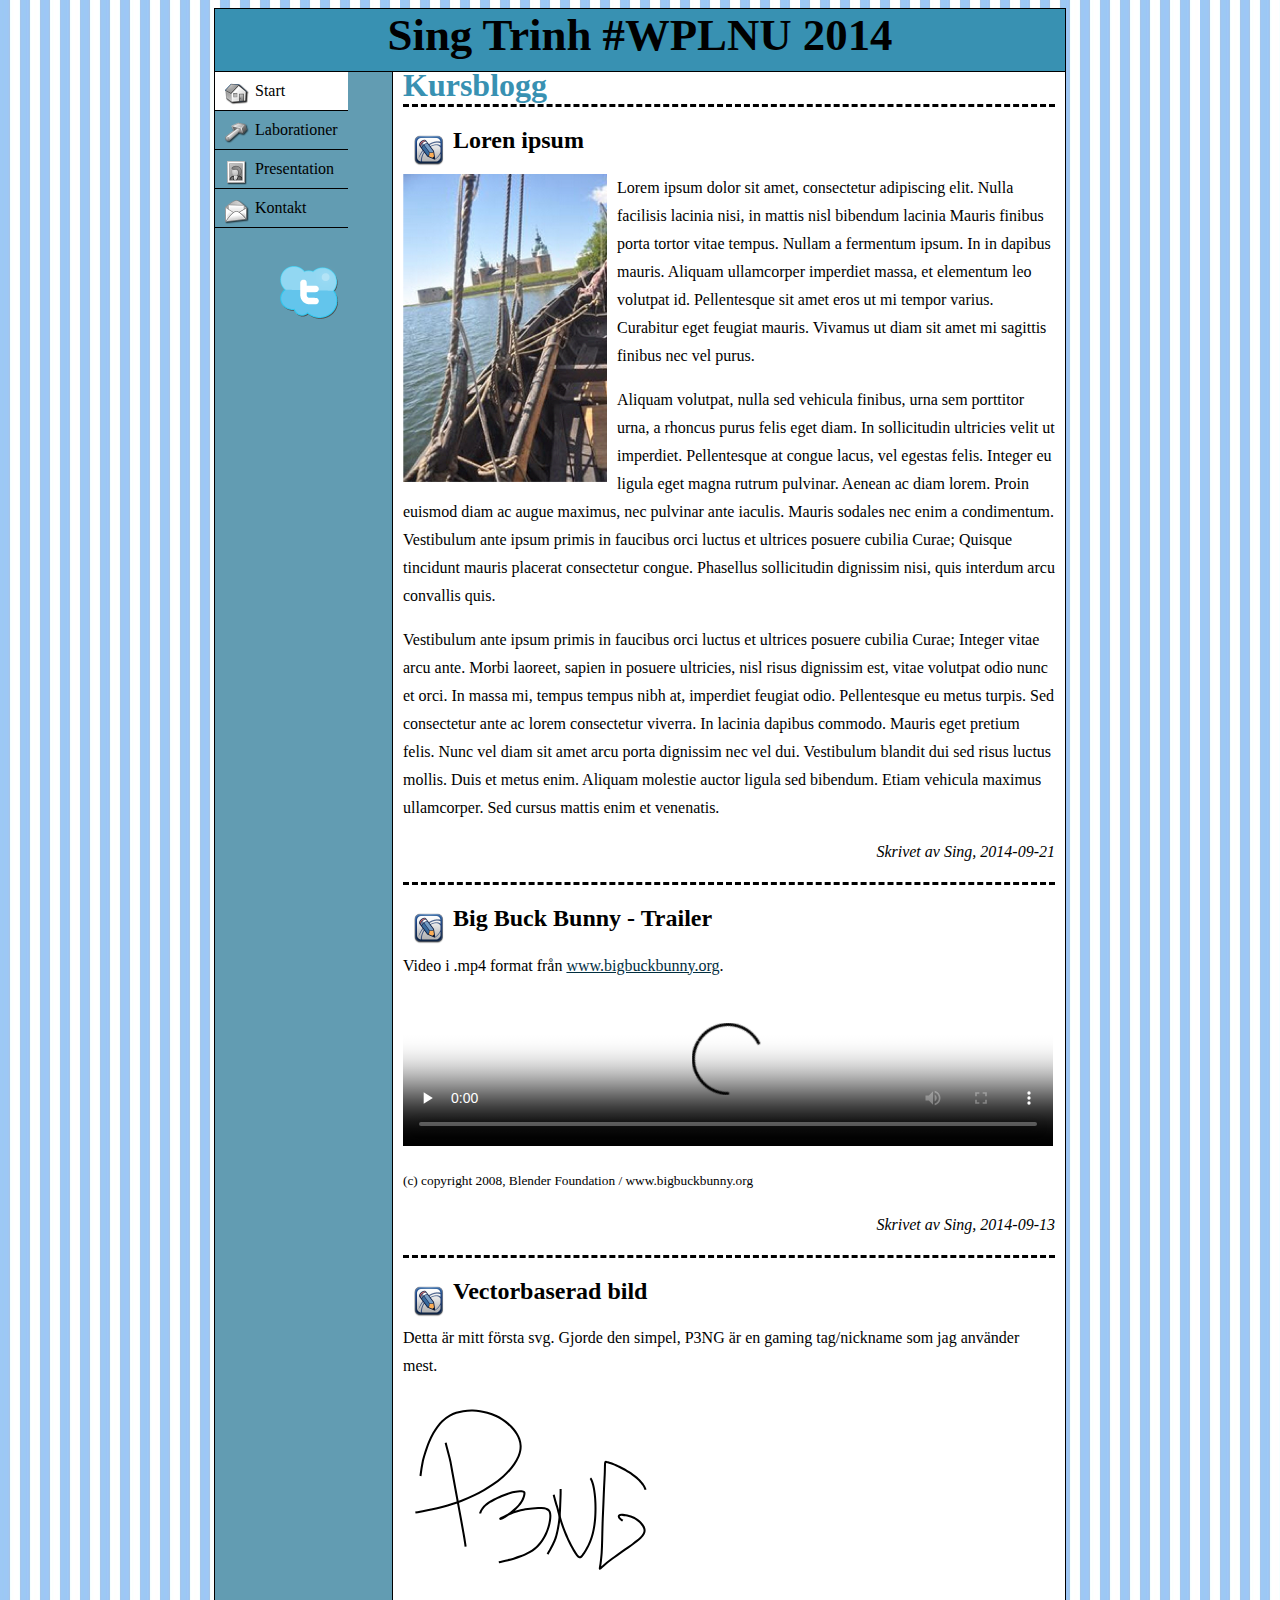
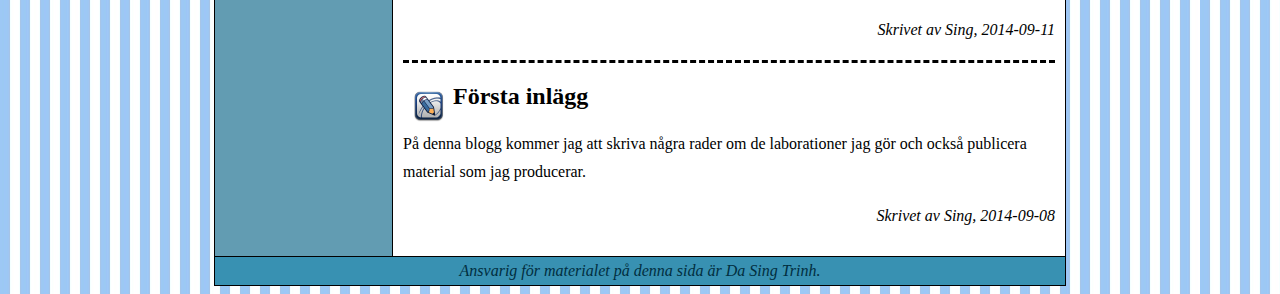
==== index.html @ 08516794 "Lagt till ikon genväg till sidan ifall man vill spara den, har dock inte testat den så jag vet inte " ====
<!DOCTYPE html>
<html lang="sv">
    <head>
        <meta charset="utf-8" />
        <meta name="viewport" content="width=device-width, initial-scale=1" />
        <title>DST - #WPLNU 2014 - Startsida</title>
        <link rel="stylesheet" href="css/style.css" />
        <link rel="stylesheet" media="print" href="css/print.css" /> <!-- Print -->
        <link rel="stylesheet" media="only screen and (max-width:480px)" href="css/sp.css" /> <!-- Smartphones -->
        <link rel="shortcut icon" href="favicon.ico">
        <link rel="apple-touch-icon" sizes="57x57" href="css/pics/short/zodiac-symbol-57-202428.png" />
        <link rel="apple-touch-icon" sizes="72x72" href="css/pics/short/zodiac-symbol-72-202428.png" />
        <link rel="apple-touch-icon" sizes="114x114" href="css/pics/short/zodiac-symbol-114-202428.png" />
        <link rel="apple-touch-icon" sizes="144x144" href="css/pics/short/zodiac-symbol-144-202428.png" />
    </head>
    <body>
        <div id="container">
            
            <div id="header"><h1>Sing Trinh #WPLNU 2014</h1></div>
            
            <div id="nav">
                <ul>
                    <li><a id="start" class="active" href="index.html">Start</a></li>
                    <li><a id="lab" href="pages/laborationer.html">Laborationer</a></li>
                    <li><a id="presentation" href="pages/presentation.html">Presentation</a></li>
                    <li><a id="kontakt" href="pages/kontakt.html">Kontakt</a></li>
                </ul>
            </div>
            
            <div id="social">
                <a href="https://twitter.com/dstrinh"><img src="pics/twitter_cloud.png" alt="My Twitter" /></a>
            </div>
            
            <div id="content">
            
                <h1 class="rubrik">Kursblogg</h1>
                
                    <div class="post">
                    <h2 id="loren" >Loren ipsum</h2>
                        
                        <img id="boatcastle" src="pics/boatcastle.png" alt="boatcastle" />
                        <p>Lorem ipsum dolor sit amet, consectetur adipiscing elit.
                        Nulla facilisis lacinia nisi, in mattis nisl bibendum lacinia
                        Mauris finibus porta tortor vitae tempus. Nullam a fermentum ipsum.
                        In in dapibus mauris. Aliquam ullamcorper imperdiet massa, et elementum leo volutpat id.
                        Pellentesque sit amet eros ut mi tempor varius. Curabitur eget feugiat mauris.
                        Vivamus ut diam sit amet mi sagittis finibus nec vel purus.</p>

                        <p>Aliquam volutpat, nulla sed vehicula finibus, urna sem porttitor urna, a rhoncus purus felis eget diam.
                        In sollicitudin ultricies velit ut imperdiet. Pellentesque at congue lacus, vel egestas felis.
                        Integer eu ligula eget magna rutrum pulvinar. Aenean ac diam lorem.
                        Proin euismod diam ac augue maximus, nec pulvinar ante iaculis. Mauris sodales nec enim a condimentum.
                        Vestibulum ante ipsum primis in faucibus orci luctus et ultrices posuere cubilia Curae;
                        Quisque tincidunt mauris placerat consectetur congue. Phasellus sollicitudin dignissim nisi, quis interdum arcu convallis quis.</p>

                        <p>Vestibulum ante ipsum primis in faucibus orci luctus et ultrices posuere cubilia Curae; Integer vitae arcu ante.
                        Morbi laoreet, sapien in posuere ultricies, nisl risus dignissim est, vitae volutpat odio nunc et orci.
                        In massa mi, tempus tempus nibh at, imperdiet feugiat odio. Pellentesque eu metus turpis.
                        Sed consectetur ante ac lorem consectetur viverra. In lacinia dapibus commodo.
                        Mauris eget pretium felis. Nunc vel diam sit amet arcu porta dignissim nec vel dui.
                        Vestibulum blandit dui sed risus luctus mollis. Duis et metus enim. Aliquam molestie auctor ligula sed bibendum.
                        Etiam vehicula maximus ullamcorper. Sed cursus mattis enim et venenatis.</p>
                        <p class="rightalign">Skrivet av Sing, 2014-09-21</p>
                    </div>
                
                    <div class="post">
                    <h2 id="bunny">Big Buck Bunny - Trailer</h2>
                    
                        <p>Video i .mp4 format från <a href="www.bigbuckbunny.org">www.bigbuckbunny.org</a>.</p>
                        <video src="videos/trailer_480p.mp4" poster="pics/bunny.png" width="650" preload="none" controls></video>
                        <p><small>(c) copyright 2008, Blender Foundation / www.bigbuckbunny.org</small></p>
                        <p class="rightalign">Skrivet av Sing, 2014-09-13</p>
                    </div>
                    
                    <div class="post">  
                    <h2>Vectorbaserad bild</h2>
                    
                        <p>Detta är mitt första svg. Gjorde den simpel, P3NG är en gaming tag/nickname som jag använder mest.</p>
                        <img src="pics/p3ng.svg" alt="Vectorbaserad bild (svg)" width="260" height="200" id="p3ng" />
                        <p class="rightalign">Skrivet av Sing, 2014-09-11</p>
                    </div>
                    
                    <div class="post">
                    <h2>Första inlägg</h2>
                    
                        <p>På denna blogg kommer jag att skriva några rader om de laborationer jag gör och också publicera material som jag producerar.</p>
                        <p class="rightalign">Skrivet av Sing, 2014-09-08</p>
                    </div>
            </div>
            
            <div id="footer">
                <p>Ansvarig för materialet på denna sida är Da Sing Trinh.</p>
            </div>
        </div>
    </body>
</html>
---- css/style.css ----
/*
Colors      Turkos
#001821     Text color
#012E3F     Text color
#3891B2     Header-, Footer background
#629CB2     Container background
#84b2c3     Table background
*/

/*--FONT, BACKGROUND--*/
body {
    font-family: Verdana;
    background-image: url(pics/blue_white_stripes.jpg);
}

p {
    line-height: 28px;
}

.rubrik {
    color: #3891B2;
    margin: 0;
    margin-top: -15px;
}

.alt {
    background-color: #84b2c3;
}

/*--LINKS--*/
a {
    color: #012E3F;
}

a:focus {
    background-color: black;
    color: white;
}

/*--CONTAINER--*/
#container {
    width: 850px;
    background-color: #629CB2;
    margin: 0 auto;
    border: 1px solid black;
}
    
/*--HEADER--*/
#header {
    width: 100%;
    background-color: #3891B2;
    color: black;
    font-size: 140%;
    text-align: center;
    border-bottom: 1px solid black;
}
    #header h1 {
        margin: 0;
        padding-bottom: 10px;
    }

/*--FOOTER--*/
#footer p {
    width: 100%;
    background-color: #3891B2;
    color: #012E3F;
    text-align: center;
    font-style: italic;
    margin: 0;
    border-top: 1px solid black;
}
    
/*--NAVIGATION--*/
#nav {
    float: left;
}

#nav ul {
    list-style-type: none;
    margin: 0;
    padding: 0;
}

#nav a {
   display: block;
   padding: 10px;
   color: black;
   text-decoration: none;
   padding-left: 40px;
   background-image: url(pics/sprite.png);
   background-repeat: no-repeat;
   border-bottom: 1px solid black;
}

#nav a:hover {
   background-color: black;
   color: white;
}

#nav a:focus {
    color: white;
}

#nav .active {
    background-color: white;
    color: black;
}

/*--SPRITES(NAVIGATION)--*/
#start {
    background-position: 10px -38px;
}
#lab {
    background-position: 10px -134px;
}
#presentation {
    background-position: 10px -229px;
}
#kontakt {
    background-position: 10px -325px;
}
#start:hover {
    background-position: 10px 10px;
}
#lab:hover {
    background-position: 10px -86px;
}
#presentation:hover {
    background-position: 10px -181px;
}
#kontakt:hover {
    background-position: 10px -277px;
}

/*--CONTENT--*/
#content {
    background-color: white;
    margin-left: 177px;
    width: 652px;
    padding: 10px;
    border-left: 1px solid black;
}
    /* Varje inlägg har dashed på toppen */
    .section {
        border-top: dashed;
    }
    /* Blogginlägg har en bildikon åt vänster om rubriktexten */
    .post {
        border-top: dashed;
        background-image: url(pics/pen_o.png);
        background-repeat: no-repeat;
        background-position: 10px 27px;
    }
    /* Behövde flytta rubriken för varje inlägg lite åt höger för att få det att funka (med penn ikonen) */
    .post h2 {
        padding-left: 50px;
    }
    /* Skrivet av... och datum */
    .rightalign {
        text-align: right;
        font-style: italic;
    }
    
    #absoluta dd{
        background-color: #629CB2;
        display: inline;
    }
    dl {
        margin: 0;
    }
/*--PICTURES--*/
#mig {
    float: right;
    margin-top: 10px;
}
#boatcastle {
    float: left;
    padding-right: 10px;
}
#social {
    float: left;
    margin-top: 190px;
    margin-left: -70px;
}
/*--TABLE--*/
table, td, th {
    padding: 5px;
    border: 1px solid #629CB2;
    text-align: center;
}

th tfoot{
    background-color: #629CB2;
}

.rowspan {
    font-size: 1.5em;
    background-color: white;
}

/*--FORMS--*/
form {
    max-width: 450px;
    width: auto;
    margin: 0 auto;
    font-size: 25px;
}

fieldset {
    border: 1px solid #629CB2;
    margin-top: 5px;
}

legend {
    background-color: white;
    font-size: 1.2em;
    border: 1px solid #629CB2;
    text-align: center;
}

.form {
    color: #3891B2;
    text-align: center;
}

select {
    width: 80px; height: 44px;
    font-size: 18px;
}

input[type=text], input[type=email], input[type=tel], textarea {
    display: block;
    width: 100%; height: 40px;
    line-height: 40px; font-size: 25px;
}

input[type=checkbox] {
    width: 22px; height: 22px;
}

input[type=submit] {
    width:20%; height: 44px;
    margin: 10px 0 0 8px;
}
---- css/print.css ----
/*Ändrar textfärger till svart och borders till vit*/
#header, #footer, #content, .rubrik, .section, .form, td, th {
    color: black;
    border-color: white;
}

table {
    border-color: black;
}

/*Tar även bort linjen under länkarna*/
a, a:after {
    color: black;
    text-decoration: none;
}

/*Visar länken efter länktexten enbart på presentation sidan*/
.after a:after {
    content:" (" attr(href) ") ";
}

/*Döljer navigationen, video och headern*/
#nav, video, #header{
    display:none;
}
---- css/sp.css ----
/* CSS Mall för smartphones, mindre än 481px bredd. */

#container, #content, #footer, #nav {
    width: auto;
    float: none;
    font-size: 15px;
}

#header {
    width: 100%;
    font-size: 22px;
}

#social {
    float: none;
    margin: 0;
    text-align: center;
}
/* Navigation*/
#nav a {
    text-align: center;
    padding-left: 1px;
    font-size: 22px;
}

/* Allmänt */
#content {
    margin: 0;
    border-left: none;
}

.rightalign {
    text-align: center;
}
    
video {
    width: 100%;
}

h1 {
    text-align: center;
}

h2 {
    font-size: 30px;
}

.rubrik {
    font-size: 40px;

}

dl, ol, legend {
     word-wrap: break-word;
}
/* Presentation */
#mig {
    margin-top: 40px;
}
/* Laboration */
table, td, th {
    width: 100%;
}

#table {
    overflow-x:scroll;
}
/* Kontakt */
input[type=checkbox] {
    width: 44px; height: 44px;
}

input[type=submit] {
    width:100%;
}
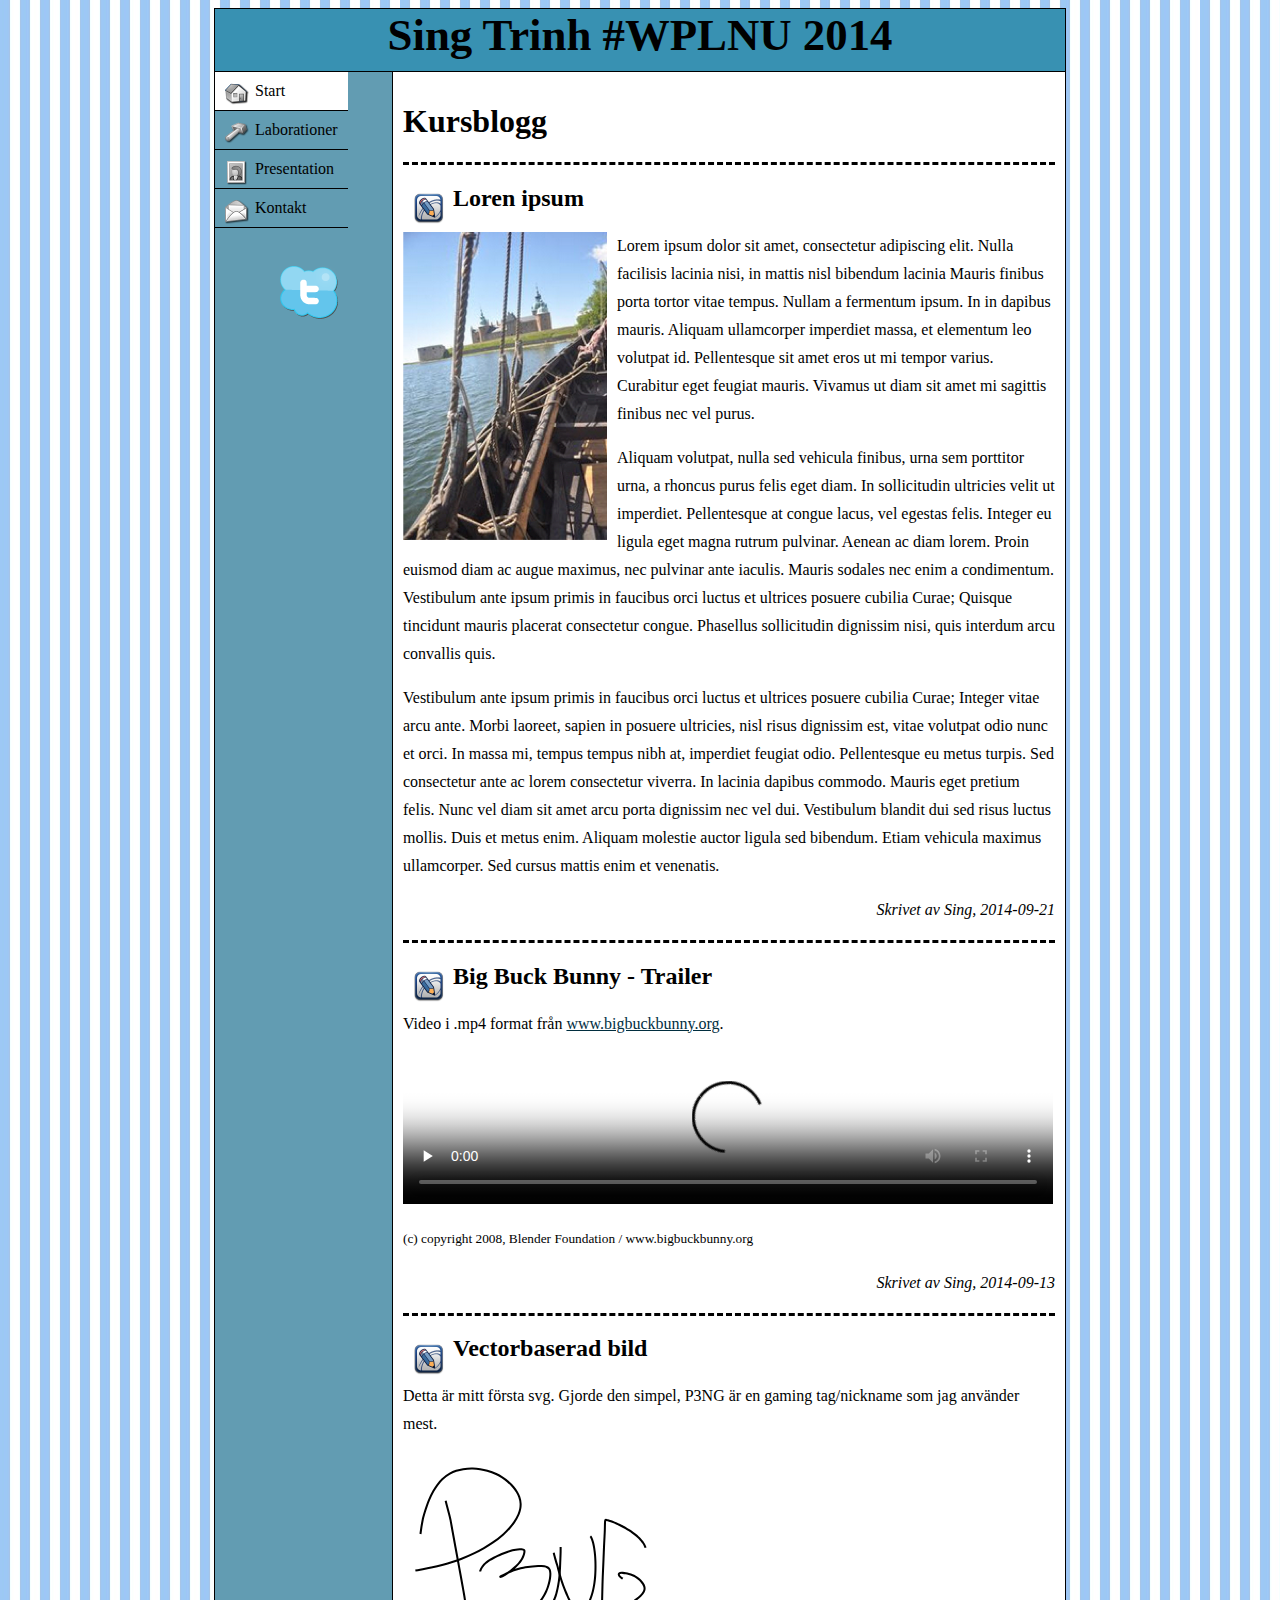
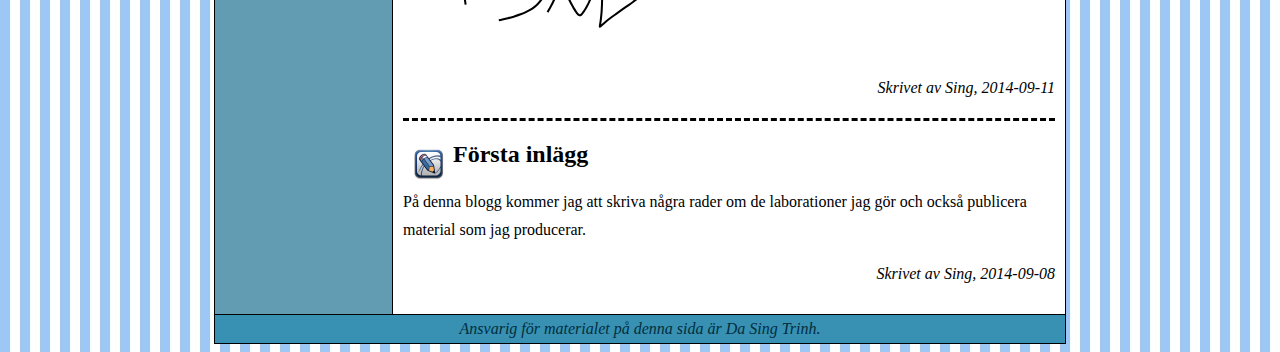
==== commit bfc01d02: "Har bytt ut taggar, lagt till labb 5 i laborationsportalen. Gjort justeringar." ====
--- a/index.html
+++ b/index.html
@@ -16,81 +16,82 @@
     <body>
         <div id="container">
             
-            <div id="header"><h1>Sing Trinh #WPLNU 2014</h1></div>
+            <header><h1>Sing Trinh #WPLNU 2014</h1></header>
             
-            <div id="nav">
+            <nav>
                 <ul>
                     <li><a id="start" class="active" href="index.html">Start</a></li>
                     <li><a id="lab" href="pages/laborationer.html">Laborationer</a></li>
                     <li><a id="presentation" href="pages/presentation.html">Presentation</a></li>
                     <li><a id="kontakt" href="pages/kontakt.html">Kontakt</a></li>
                 </ul>
-            </div>
+            </nav>
             
-            <div id="social">
+            <aside>
                 <a href="https://twitter.com/dstrinh"><img src="pics/twitter_cloud.png" alt="My Twitter" /></a>
-            </div>
+            </aside>
             
-            <div id="content">
+            <main id="content">
             
-                <h1 class="rubrik">Kursblogg</h1>
+                <h1>Kursblogg</h1>
                 
-                    <div class="post">
-                    <h2 id="loren" >Loren ipsum</h2>
-                        
-                        <img id="boatcastle" src="pics/boatcastle.png" alt="boatcastle" />
-                        <p>Lorem ipsum dolor sit amet, consectetur adipiscing elit.
-                        Nulla facilisis lacinia nisi, in mattis nisl bibendum lacinia
-                        Mauris finibus porta tortor vitae tempus. Nullam a fermentum ipsum.
-                        In in dapibus mauris. Aliquam ullamcorper imperdiet massa, et elementum leo volutpat id.
-                        Pellentesque sit amet eros ut mi tempor varius. Curabitur eget feugiat mauris.
-                        Vivamus ut diam sit amet mi sagittis finibus nec vel purus.</p>
+                <article class="blogPost">
+                <h2 id="loren" >Loren ipsum</h2>
+                    
+                    <img id="boatcastle" src="pics/boatcastle.png" alt="boatcastle" />
+                    <p>Lorem ipsum dolor sit amet, consectetur adipiscing elit.
+                    Nulla facilisis lacinia nisi, in mattis nisl bibendum lacinia
+                    Mauris finibus porta tortor vitae tempus. Nullam a fermentum ipsum.
+                    In in dapibus mauris. Aliquam ullamcorper imperdiet massa, et elementum leo volutpat id.
+                    Pellentesque sit amet eros ut mi tempor varius. Curabitur eget feugiat mauris.
+                    Vivamus ut diam sit amet mi sagittis finibus nec vel purus.</p>
 
-                        <p>Aliquam volutpat, nulla sed vehicula finibus, urna sem porttitor urna, a rhoncus purus felis eget diam.
-                        In sollicitudin ultricies velit ut imperdiet. Pellentesque at congue lacus, vel egestas felis.
-                        Integer eu ligula eget magna rutrum pulvinar. Aenean ac diam lorem.
-                        Proin euismod diam ac augue maximus, nec pulvinar ante iaculis. Mauris sodales nec enim a condimentum.
-                        Vestibulum ante ipsum primis in faucibus orci luctus et ultrices posuere cubilia Curae;
-                        Quisque tincidunt mauris placerat consectetur congue. Phasellus sollicitudin dignissim nisi, quis interdum arcu convallis quis.</p>
+                    <p>Aliquam volutpat, nulla sed vehicula finibus, urna sem porttitor urna, a rhoncus purus felis eget diam.
+                    In sollicitudin ultricies velit ut imperdiet. Pellentesque at congue lacus, vel egestas felis.
+                    Integer eu ligula eget magna rutrum pulvinar. Aenean ac diam lorem.
+                    Proin euismod diam ac augue maximus, nec pulvinar ante iaculis. Mauris sodales nec enim a condimentum.
+                    Vestibulum ante ipsum primis in faucibus orci luctus et ultrices posuere cubilia Curae;
+                    Quisque tincidunt mauris placerat consectetur congue. Phasellus sollicitudin dignissim nisi, quis interdum arcu convallis quis.</p>
 
-                        <p>Vestibulum ante ipsum primis in faucibus orci luctus et ultrices posuere cubilia Curae; Integer vitae arcu ante.
-                        Morbi laoreet, sapien in posuere ultricies, nisl risus dignissim est, vitae volutpat odio nunc et orci.
-                        In massa mi, tempus tempus nibh at, imperdiet feugiat odio. Pellentesque eu metus turpis.
-                        Sed consectetur ante ac lorem consectetur viverra. In lacinia dapibus commodo.
-                        Mauris eget pretium felis. Nunc vel diam sit amet arcu porta dignissim nec vel dui.
-                        Vestibulum blandit dui sed risus luctus mollis. Duis et metus enim. Aliquam molestie auctor ligula sed bibendum.
-                        Etiam vehicula maximus ullamcorper. Sed cursus mattis enim et venenatis.</p>
-                        <p class="rightalign">Skrivet av Sing, 2014-09-21</p>
-                    </div>
+                    <p>Vestibulum ante ipsum primis in faucibus orci luctus et ultrices posuere cubilia Curae; Integer vitae arcu ante.
+                    Morbi laoreet, sapien in posuere ultricies, nisl risus dignissim est, vitae volutpat odio nunc et orci.
+                    In massa mi, tempus tempus nibh at, imperdiet feugiat odio. Pellentesque eu metus turpis.
+                    Sed consectetur ante ac lorem consectetur viverra. In lacinia dapibus commodo.
+                    Mauris eget pretium felis. Nunc vel diam sit amet arcu porta dignissim nec vel dui.
+                    Vestibulum blandit dui sed risus luctus mollis. Duis et metus enim. Aliquam molestie auctor ligula sed bibendum.
+                    Etiam vehicula maximus ullamcorper. Sed cursus mattis enim et venenatis.</p>
+                    <p class="rightalign">Skrivet av Sing, 2014-09-21</p>
+                </article>
+            
+                <article class="blogPost">
+                <h2 id="bunny">Big Buck Bunny - Trailer</h2>
                 
-                    <div class="post">
-                    <h2 id="bunny">Big Buck Bunny - Trailer</h2>
-                    
-                        <p>Video i .mp4 format från <a href="www.bigbuckbunny.org">www.bigbuckbunny.org</a>.</p>
-                        <video src="videos/trailer_480p.mp4" poster="pics/bunny.png" width="650" preload="none" controls></video>
-                        <p><small>(c) copyright 2008, Blender Foundation / www.bigbuckbunny.org</small></p>
-                        <p class="rightalign">Skrivet av Sing, 2014-09-13</p>
-                    </div>
-                    
-                    <div class="post">  
-                    <h2>Vectorbaserad bild</h2>
-                    
-                        <p>Detta är mitt första svg. Gjorde den simpel, P3NG är en gaming tag/nickname som jag använder mest.</p>
-                        <img src="pics/p3ng.svg" alt="Vectorbaserad bild (svg)" width="260" height="200" id="p3ng" />
-                        <p class="rightalign">Skrivet av Sing, 2014-09-11</p>
-                    </div>
-                    
-                    <div class="post">
-                    <h2>Första inlägg</h2>
-                    
-                        <p>På denna blogg kommer jag att skriva några rader om de laborationer jag gör och också publicera material som jag producerar.</p>
-                        <p class="rightalign">Skrivet av Sing, 2014-09-08</p>
-                    </div>
-            </div>
+                    <p>Video i .mp4 format från <a href="www.bigbuckbunny.org">www.bigbuckbunny.org</a>.</p>
+                    <video src="videos/trailer_480p.mp4" poster="pics/bunny.png" width="650" preload="none" controls></video>
+                    <p><small>(c) copyright 2008, Blender Foundation / www.bigbuckbunny.org</small></p>
+                    <p class="rightalign">Skrivet av Sing, 2014-09-13</p>
+                </article>
+                
+                <article class="blogPost">  
+                <h2>Vectorbaserad bild</h2>
+                
+                    <p>Detta är mitt första svg. Gjorde den simpel, P3NG är en gaming tag/nickname som jag använder mest.</p>
+                    <img src="pics/p3ng.svg" alt="Vectorbaserad bild (svg)" width="260" height="200" id="p3ng" />
+                    <p class="rightalign">Skrivet av Sing, 2014-09-11</p>
+                </article>
+                
+                <article class="blogPost">
+                <h2>Första inlägg</h2>
+                
+                    <p>På denna blogg kommer jag att skriva några rader om de laborationer jag gör och också publicera material som jag producerar.</p>
+                    <p class="rightalign">Skrivet av Sing, 2014-09-08</p>
+                </article>
+                
+            </main>
             
-            <div id="footer">
+            <footer>
                 <p>Ansvarig för materialet på denna sida är Da Sing Trinh.</p>
-            </div>
+            </footer>
         </div>
     </body>
 </html>--- a/css/style.css
+++ b/css/style.css
@@ -18,12 +18,6 @@
     line-height: 28px;
 }
 
-.rubrik {
-    color: #3891B2;
-    margin: 0;
-    margin-top: -15px;
-}
-
 .alt {
     background-color: #84b2c3;
 }
@@ -47,7 +41,7 @@
 }
     
 /*--HEADER--*/
-#header {
+header {
     width: 100%;
     background-color: #3891B2;
     color: black;
@@ -55,13 +49,13 @@
     text-align: center;
     border-bottom: 1px solid black;
 }
-    #header h1 {
+    header h1 {
         margin: 0;
         padding-bottom: 10px;
     }
 
 /*--FOOTER--*/
-#footer p {
+footer p {
     width: 100%;
     background-color: #3891B2;
     color: #012E3F;
@@ -72,17 +66,17 @@
 }
     
 /*--NAVIGATION--*/
-#nav {
+nav {
     float: left;
 }
 
-#nav ul {
+nav ul {
     list-style-type: none;
     margin: 0;
     padding: 0;
 }
 
-#nav a {
+nav a {
    display: block;
    padding: 10px;
    color: black;
@@ -93,16 +87,16 @@
    border-bottom: 1px solid black;
 }
 
-#nav a:hover {
+nav a:hover {
    background-color: black;
    color: white;
 }
 
-#nav a:focus {
+nav a:focus {
     color: white;
 }
 
-#nav .active {
+nav .active {
     background-color: white;
     color: black;
 }
@@ -134,7 +128,7 @@
 }
 
 /*--CONTENT--*/
-#content {
+main {
     background-color: white;
     margin-left: 177px;
     width: 652px;
@@ -142,18 +136,18 @@
     border-left: 1px solid black;
 }
     /* Varje inlägg har dashed på toppen */
-    .section {
+    section {
         border-top: dashed;
     }
     /* Blogginlägg har en bildikon åt vänster om rubriktexten */
-    .post {
+    article {
         border-top: dashed;
         background-image: url(pics/pen_o.png);
         background-repeat: no-repeat;
         background-position: 10px 27px;
     }
     /* Behövde flytta rubriken för varje inlägg lite åt höger för att få det att funka (med penn ikonen) */
-    .post h2 {
+    article h2 {
         padding-left: 50px;
     }
     /* Skrivet av... och datum */
@@ -169,6 +163,7 @@
     dl {
         margin: 0;
     }
+
 /*--PICTURES--*/
 #mig {
     float: right;
@@ -178,7 +173,7 @@
     float: left;
     padding-right: 10px;
 }
-#social {
+aside {
     float: left;
     margin-top: 190px;
     margin-left: -70px;
--- a/css/sp.css
+++ b/css/sp.css
@@ -1,23 +1,23 @@
 /* CSS Mall för smartphones, mindre än 481px bredd. */
 
-#container, #content, #footer, #nav {
+#container, #content, footer, nav {
     width: auto;
     float: none;
     font-size: 15px;
 }
 
-#header {
+header {
     width: 100%;
     font-size: 22px;
 }
 
-#social {
+aside {
     float: none;
     margin: 0;
     text-align: center;
 }
 /* Navigation*/
-#nav a {
+nav a {
     text-align: center;
     padding-left: 1px;
     font-size: 22px;
@@ -45,11 +45,6 @@
     font-size: 30px;
 }
 
-.rubrik {
-    font-size: 40px;
-
-}
-
 dl, ol, legend {
      word-wrap: break-word;
 }
@@ -72,4 +67,5 @@
 
 input[type=submit] {
     width:100%;
+    margin: 10px 0 0 0;
 }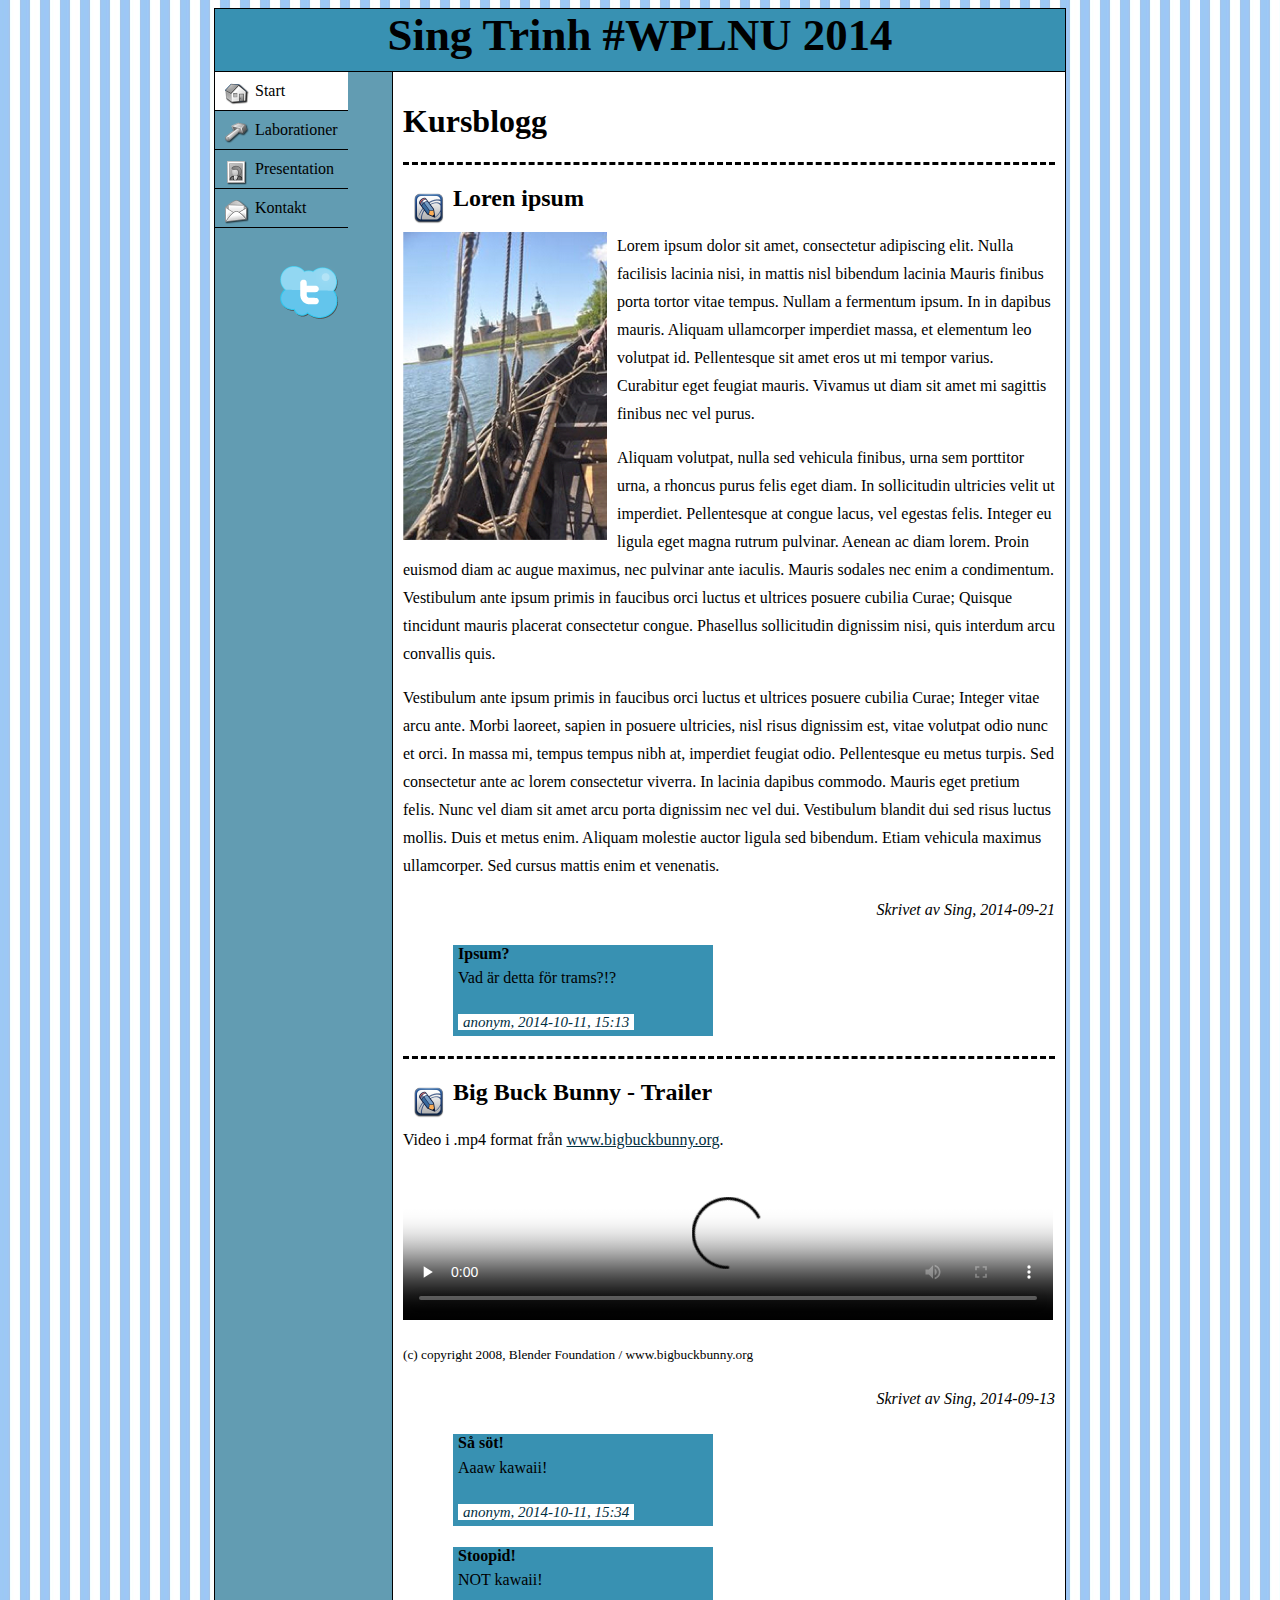
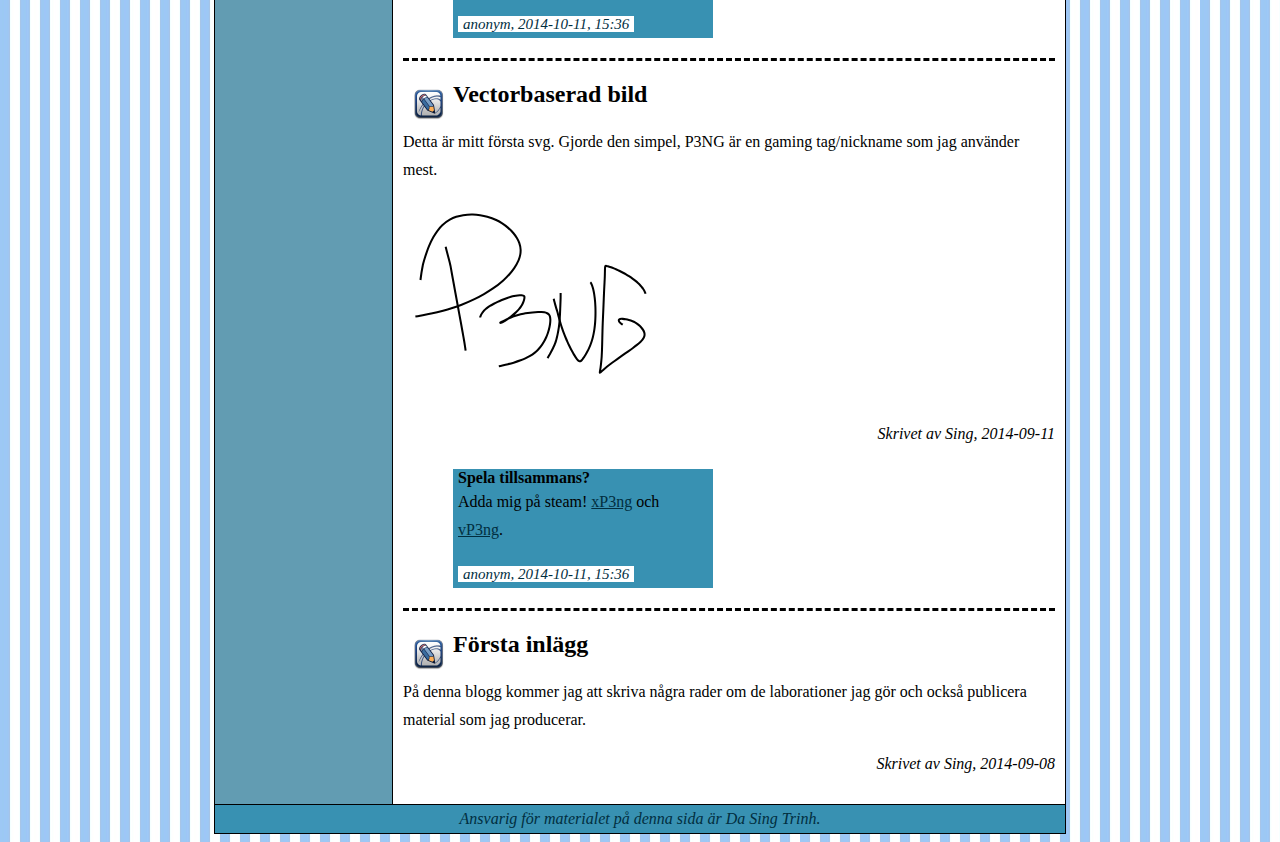
==== commit d426f749: "Lagt till kommentarer." ====
--- a/index.html
+++ b/index.html
@@ -27,7 +27,7 @@
                 </ul>
             </nav>
             
-            <aside>
+            <aside id="social">
                 <a href="https://twitter.com/dstrinh"><img src="pics/twitter_cloud.png" alt="My Twitter" /></a>
             </aside>
             
@@ -60,7 +60,15 @@
                     Mauris eget pretium felis. Nunc vel diam sit amet arcu porta dignissim nec vel dui.
                     Vestibulum blandit dui sed risus luctus mollis. Duis et metus enim. Aliquam molestie auctor ligula sed bibendum.
                     Etiam vehicula maximus ullamcorper. Sed cursus mattis enim et venenatis.</p>
-                    <p class="rightalign">Skrivet av Sing, 2014-09-21</p>
+                    <p class="rightalign">Skrivet av Sing, <time datetime="2014-09-21">2014-09-21</time></p>
+                    
+                        <article class ="comment">
+                            <h4>Ipsum?</h4>
+                            <p>Vad är detta för trams?!?</p>
+                            <footer>
+                                <p class="rightalign">anonym, <time datetime="2014-10-11T15:13">2014-10-11, 15:13</time></p>
+                            </footer>
+                        </article>
                 </article>
             
                 <article class="blogPost">
@@ -70,6 +78,22 @@
                     <video src="videos/trailer_480p.mp4" poster="pics/bunny.png" width="650" preload="none" controls></video>
                     <p><small>(c) copyright 2008, Blender Foundation / www.bigbuckbunny.org</small></p>
                     <p class="rightalign">Skrivet av Sing, 2014-09-13</p>
+                    
+                        <article class="comment">
+                            <h4>Så söt!</h4>
+                            <p>Aaaw kawaii!</p>
+                            <footer>
+                                <p>anonym, <time datetime="2014-10-11T15:34">2014-10-11, 15:34</time></p>
+                            </footer>
+                        </article>
+                        
+                        <article class ="comment">
+                            <h4>Stoopid!</h4>
+                            <p>NOT kawaii!</p>
+                            <footer>
+                                <p>anonym, <time datetime="2014-10-11T15:36">2014-10-11, 15:36</time></p>
+                            </footer>
+                        </article>
                 </article>
                 
                 <article class="blogPost">  
@@ -78,6 +102,15 @@
                     <p>Detta är mitt första svg. Gjorde den simpel, P3NG är en gaming tag/nickname som jag använder mest.</p>
                     <img src="pics/p3ng.svg" alt="Vectorbaserad bild (svg)" width="260" height="200" id="p3ng" />
                     <p class="rightalign">Skrivet av Sing, 2014-09-11</p>
+                    
+                    <article class ="comment">
+                            <h4>Spela tillsammans?</h4>
+                            <p>Adda mig på steam! <a href="http://steamcommunity.com/id/xp3ng">xP3ng</a> och 
+                            <a href="http://steamcommunity.com/id/vp3ng">vP3ng</a>.</p>
+                            <footer>
+                                <p>anonym, <time datetime="2014-10-11T15:36">2014-10-11, 15:36</time></p>
+                            </footer>
+                        </article>
                 </article>
                 
                 <article class="blogPost">
--- a/css/style.css
+++ b/css/style.css
@@ -135,35 +135,57 @@
     padding: 10px;
     border-left: 1px solid black;
 }
-    /* Varje inlägg har dashed på toppen */
-    section {
-        border-top: dashed;
-    }
-    /* Blogginlägg har en bildikon åt vänster om rubriktexten */
-    article {
-        border-top: dashed;
-        background-image: url(pics/pen_o.png);
-        background-repeat: no-repeat;
-        background-position: 10px 27px;
-    }
-    /* Behövde flytta rubriken för varje inlägg lite åt höger för att få det att funka (med penn ikonen) */
-    article h2 {
-        padding-left: 50px;
-    }
-    /* Skrivet av... och datum */
-    .rightalign {
-        text-align: right;
-        font-style: italic;
-    }
-    
-    #absoluta dd{
-        background-color: #629CB2;
-        display: inline;
-    }
-    dl {
-        margin: 0;
-    }
-
+/* Varje inlägg har dashed på toppen */
+section {
+    border-top: dashed;
+}
+/* Blogginlägg har en bildikon åt vänster om rubriktexten */
+article {
+    border-top: dashed;
+    background-image: url(pics/pen_o.png);
+    background-repeat: no-repeat;
+    background-position: 10px 27px;
+}
+/* Behövde flytta rubriken för varje inlägg lite åt höger för att få det att funka (med penn ikonen) */
+article h2 {
+    padding-left: 50px;
+}
+/* Skrivet av... och datum */
+.rightalign {
+    text-align: right;
+    font-style: italic;
+}
+
+article article {
+    background-image: none;
+    background-color: #3891B2;
+    font-size: 16px;
+    border: none;
+    width: 250px;
+    padding: 0 5px 0 5px;
+    margin: 0 10px 20px 50px;
+}
+
+article article p {
+    margin-top: -20px;
+}
+
+article footer p {
+    display: inline;
+    background-color: white;
+    font-size: 15px;
+    border: none;
+    padding: 0 5px 0 5px;
+}
+
+#absoluta dd{
+    background-color: #629CB2;
+    display: inline;
+}
+dl {
+    margin: 0;
+}
+/*--CONTENT END--*/
 /*--PICTURES--*/
 #mig {
     float: right;
--- a/css/sp.css
+++ b/css/sp.css
@@ -48,6 +48,11 @@
 dl, ol, legend {
      word-wrap: break-word;
 }
+
+/* Startsida */
+article article {
+        width: auto;
+    }
 /* Presentation */
 #mig {
     margin-top: 40px;
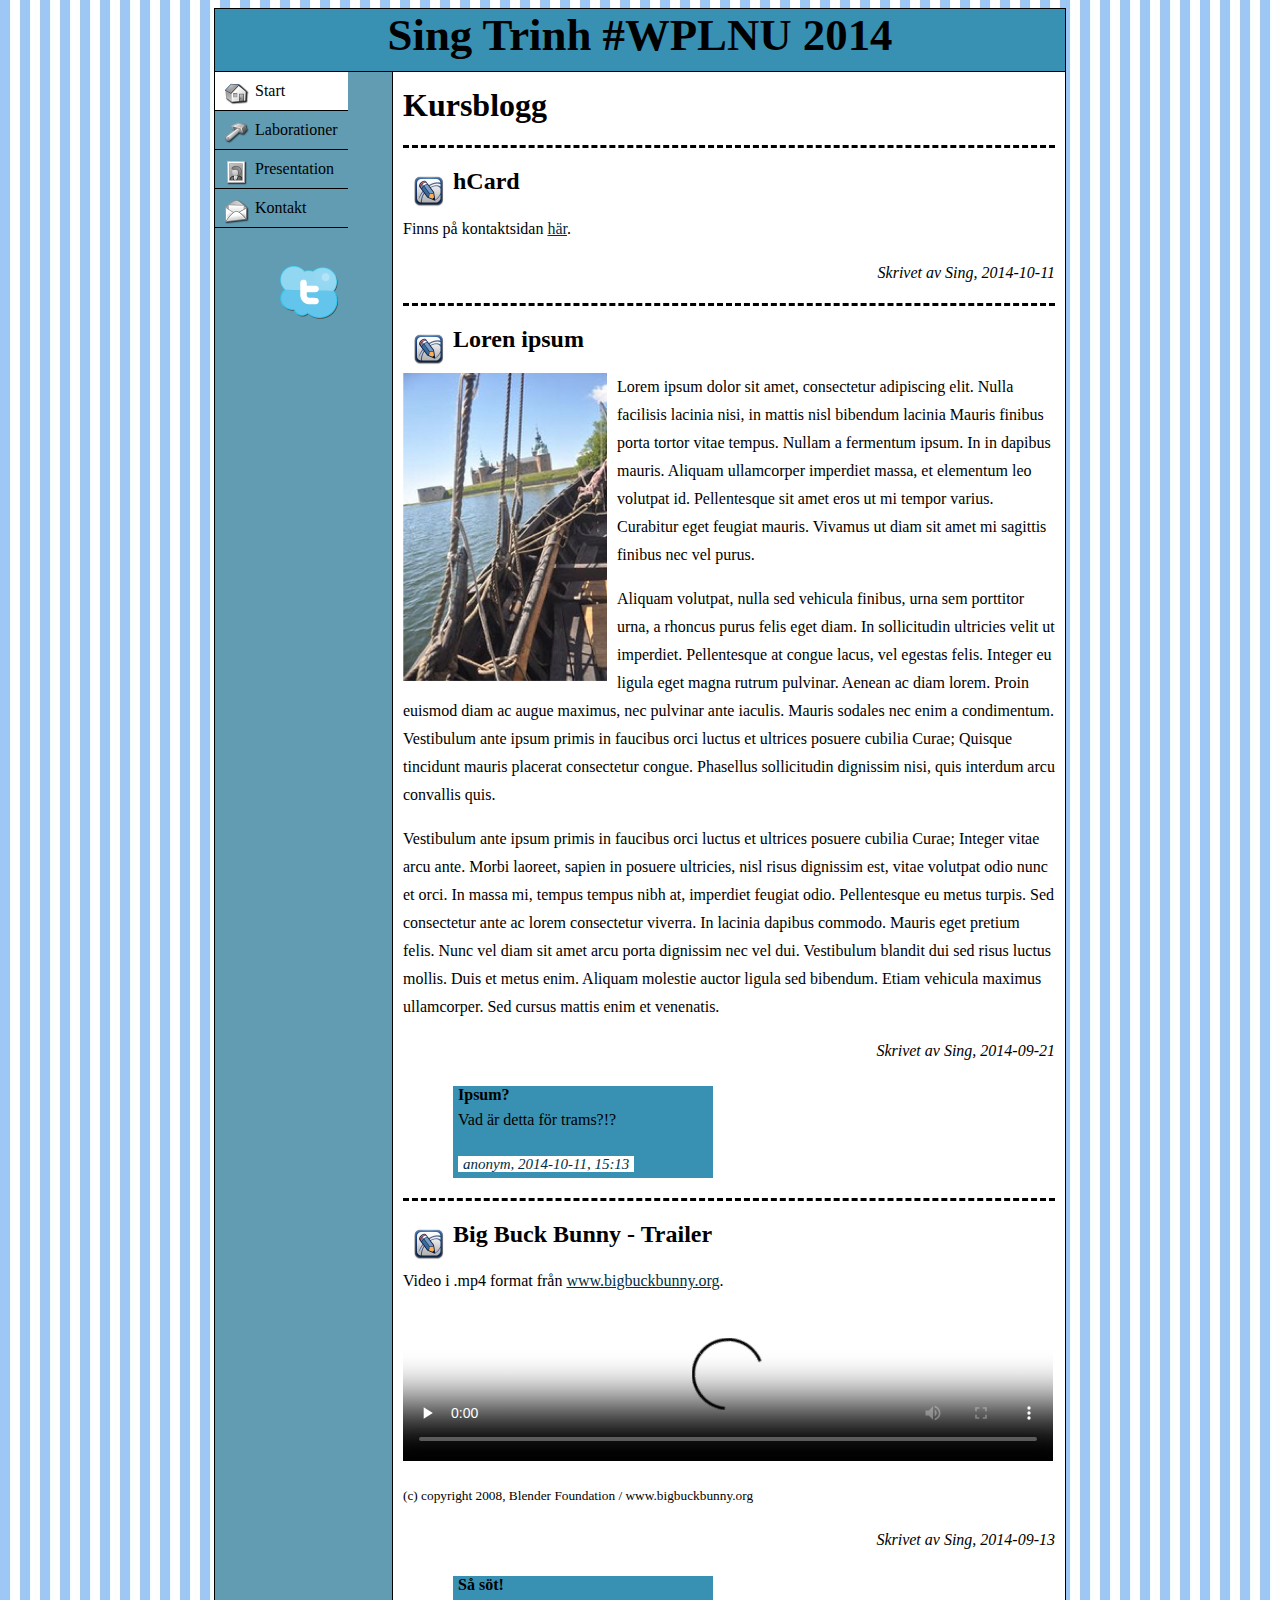
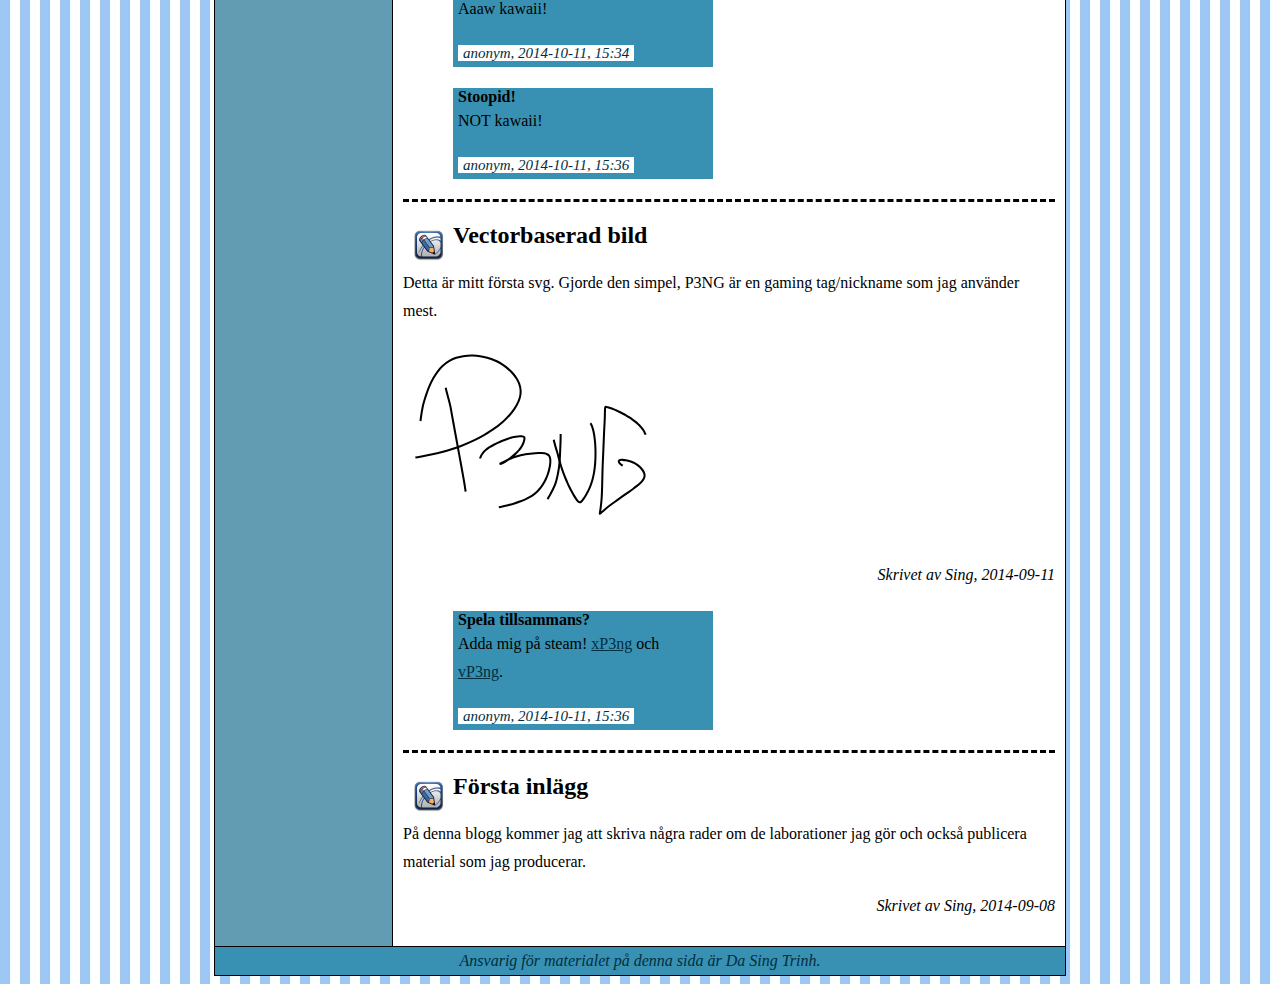
==== commit 8d5c9dbb: "Klar med Uppgift 5.2 Mikroformat." ====
--- a/index.html
+++ b/index.html
@@ -36,7 +36,14 @@
                 <h1>Kursblogg</h1>
                 
                 <article class="blogPost">
-                <h2 id="loren" >Loren ipsum</h2>
+                    <h2>hCard</h2>
+                
+                    <p>Finns på kontaktsidan <a href="pages/kontakt.html">här</a>.</p>
+                    <p class="rightalign">Skrivet av Sing, 2014-10-11</p>
+                </article>
+                
+                <article class="blogPost">
+                    <h2 id="loren" >Loren ipsum</h2>
                     
                     <img id="boatcastle" src="pics/boatcastle.png" alt="boatcastle" />
                     <p>Lorem ipsum dolor sit amet, consectetur adipiscing elit.
@@ -72,7 +79,7 @@
                 </article>
             
                 <article class="blogPost">
-                <h2 id="bunny">Big Buck Bunny - Trailer</h2>
+                    <h2 id="bunny">Big Buck Bunny - Trailer</h2>
                 
                     <p>Video i .mp4 format från <a href="www.bigbuckbunny.org">www.bigbuckbunny.org</a>.</p>
                     <video src="videos/trailer_480p.mp4" poster="pics/bunny.png" width="650" preload="none" controls></video>
@@ -97,7 +104,7 @@
                 </article>
                 
                 <article class="blogPost">  
-                <h2>Vectorbaserad bild</h2>
+                    <h2>Vectorbaserad bild</h2>
                 
                     <p>Detta är mitt första svg. Gjorde den simpel, P3NG är en gaming tag/nickname som jag använder mest.</p>
                     <img src="pics/p3ng.svg" alt="Vectorbaserad bild (svg)" width="260" height="200" id="p3ng" />
@@ -114,7 +121,7 @@
                 </article>
                 
                 <article class="blogPost">
-                <h2>Första inlägg</h2>
+                    <h2>Första inlägg</h2>
                 
                     <p>På denna blogg kommer jag att skriva några rader om de laborationer jag gör och också publicera material som jag producerar.</p>
                     <p class="rightalign">Skrivet av Sing, 2014-09-08</p>
--- a/css/style.css
+++ b/css/style.css
@@ -7,6 +7,12 @@
 #629CB2     Container background
 #84b2c3     Table background
 */
+
+/* HTML5 display-role reset for older browsers */
+article, aside, details, figcaption, figure, 
+footer, header, hgroup, menu, nav, section {
+	display: block;
+}
 
 /*--FONT, BACKGROUND--*/
 body {
@@ -135,6 +141,10 @@
     padding: 10px;
     border-left: 1px solid black;
 }
+
+main h1 {
+    margin-top: 5px;
+}
 /* Varje inlägg har dashed på toppen */
 section {
     border-top: dashed;
@@ -217,10 +227,15 @@
 }
 
 /*--FORMS--*/
+.form {
+    padding-top: 10px;
+    padding-left: 25px;
+    border-top: dashed;
+}
+
 form {
     max-width: 450px;
     width: auto;
-    margin: 0 auto;
     font-size: 25px;
 }
 
@@ -233,11 +248,6 @@
     background-color: white;
     font-size: 1.2em;
     border: 1px solid #629CB2;
-    text-align: center;
-}
-
-.form {
-    color: #3891B2;
     text-align: center;
 }
 
@@ -259,4 +269,13 @@
 input[type=submit] {
     width:20%; height: 44px;
     margin: 10px 0 0 8px;
+}
+
+/* hCard */
+.vcard {
+    margin-top: 10px;
+}
+
+.vcard p {
+    line-height: 1.4em;
 }--- a/css/sp.css
+++ b/css/sp.css
@@ -66,6 +66,15 @@
     overflow-x:scroll;
 }
 /* Kontakt */
+form {
+    margin: 0 auto;
+}
+
+.form {
+    text-align: center;
+    padding-left: 0;
+}
+
 input[type=checkbox] {
     width: 44px; height: 44px;
 }
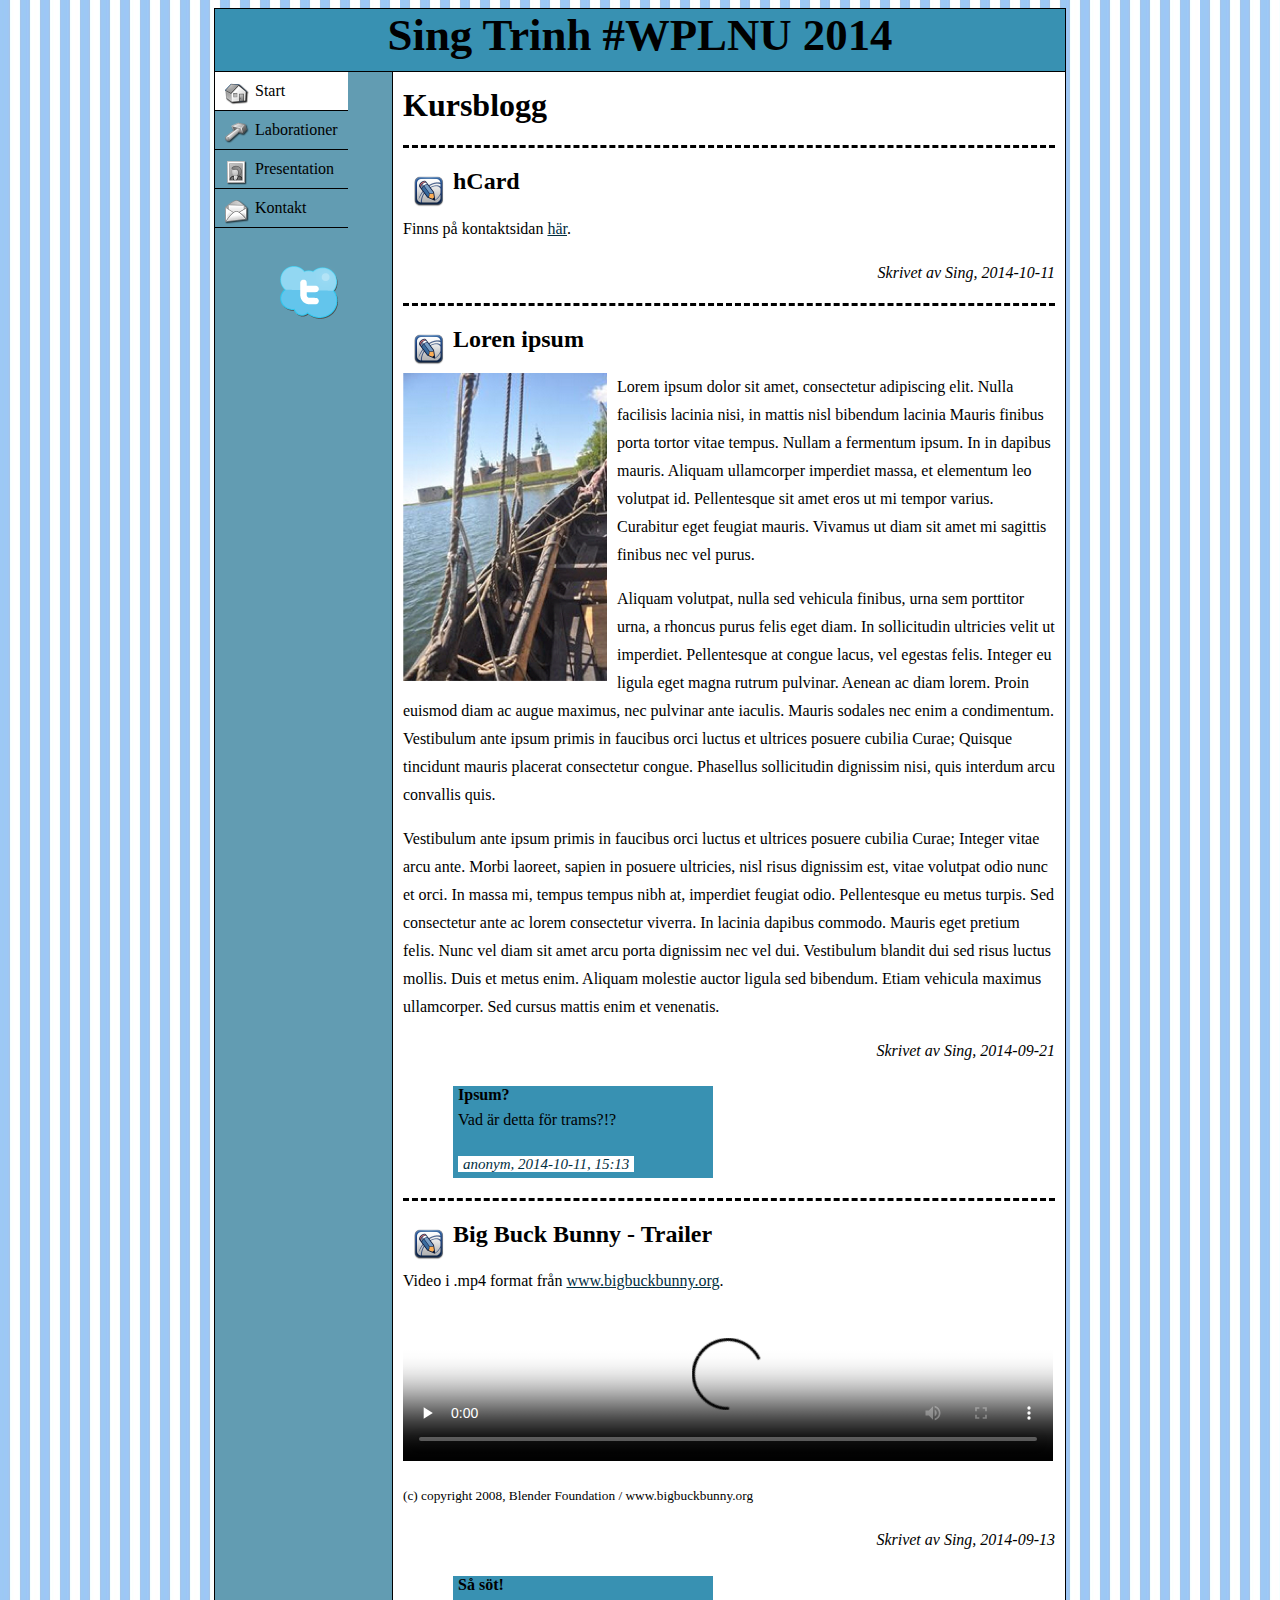
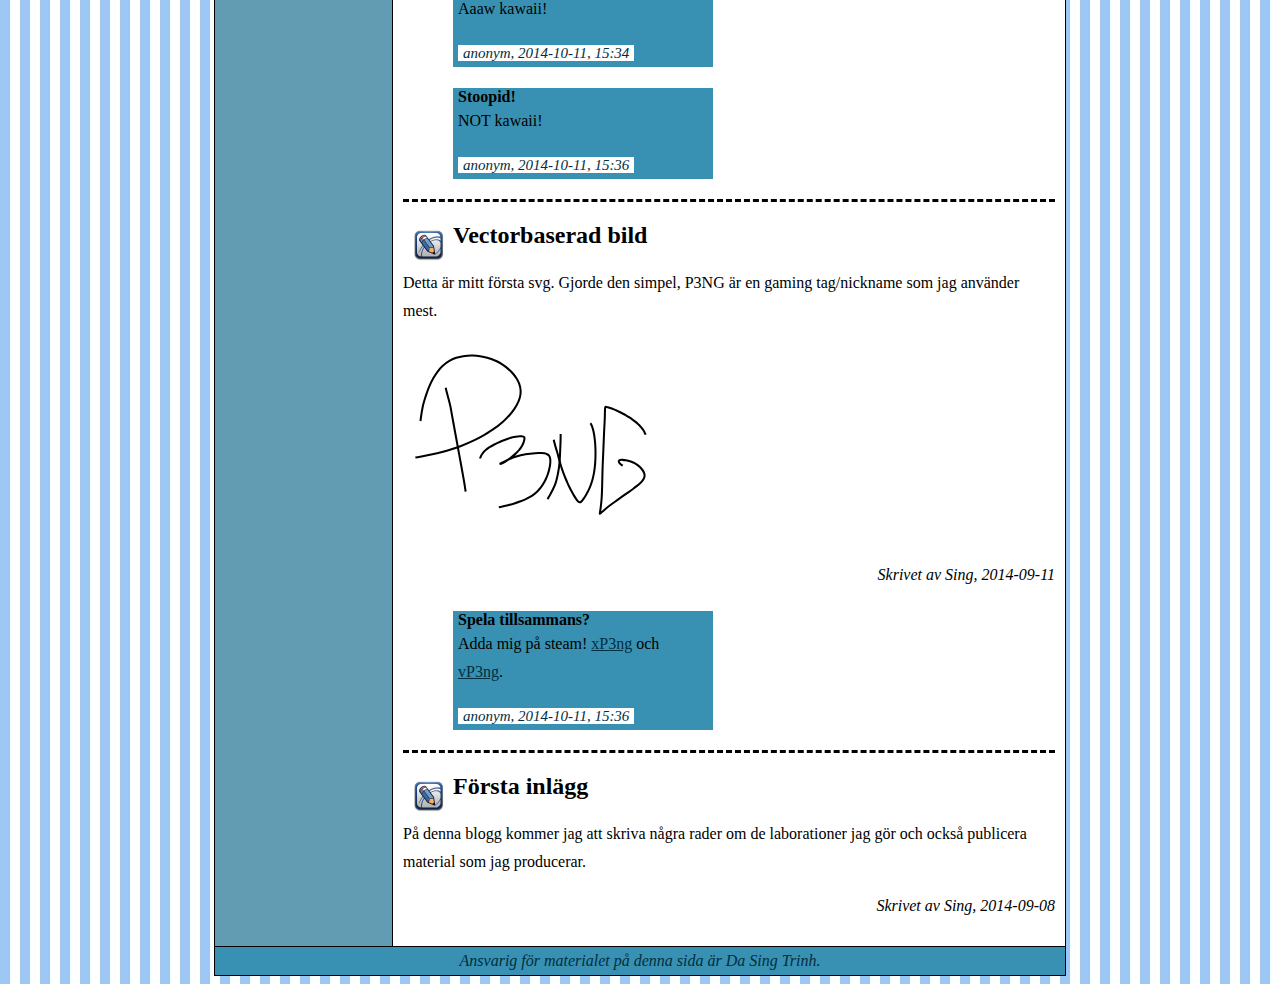
==== commit 8211d3f8: "Arbetar med fotogalleriet, klar med index.html. Ska starta med css:en." ====
--- a/index.html
+++ b/index.html
@@ -3,7 +3,7 @@
     <head>
         <meta charset="utf-8" />
         <meta name="viewport" content="width=device-width, initial-scale=1" />
-        <title>DST - #WPLNU 2014 - Startsida</title>
+        
         <link rel="stylesheet" href="css/style.css" />
         <link rel="stylesheet" media="print" href="css/print.css" /> <!-- Print -->
         <link rel="stylesheet" media="only screen and (max-width:480px)" href="css/sp.css" /> <!-- Smartphones -->
@@ -12,6 +12,8 @@
         <link rel="apple-touch-icon" sizes="72x72" href="css/pics/short/zodiac-symbol-72-202428.png" />
         <link rel="apple-touch-icon" sizes="114x114" href="css/pics/short/zodiac-symbol-114-202428.png" />
         <link rel="apple-touch-icon" sizes="144x144" href="css/pics/short/zodiac-symbol-144-202428.png" />
+    
+        <title>DST - #WPLNU 2014 - Startsida</title>
     </head>
     <body>
         <div id="container">
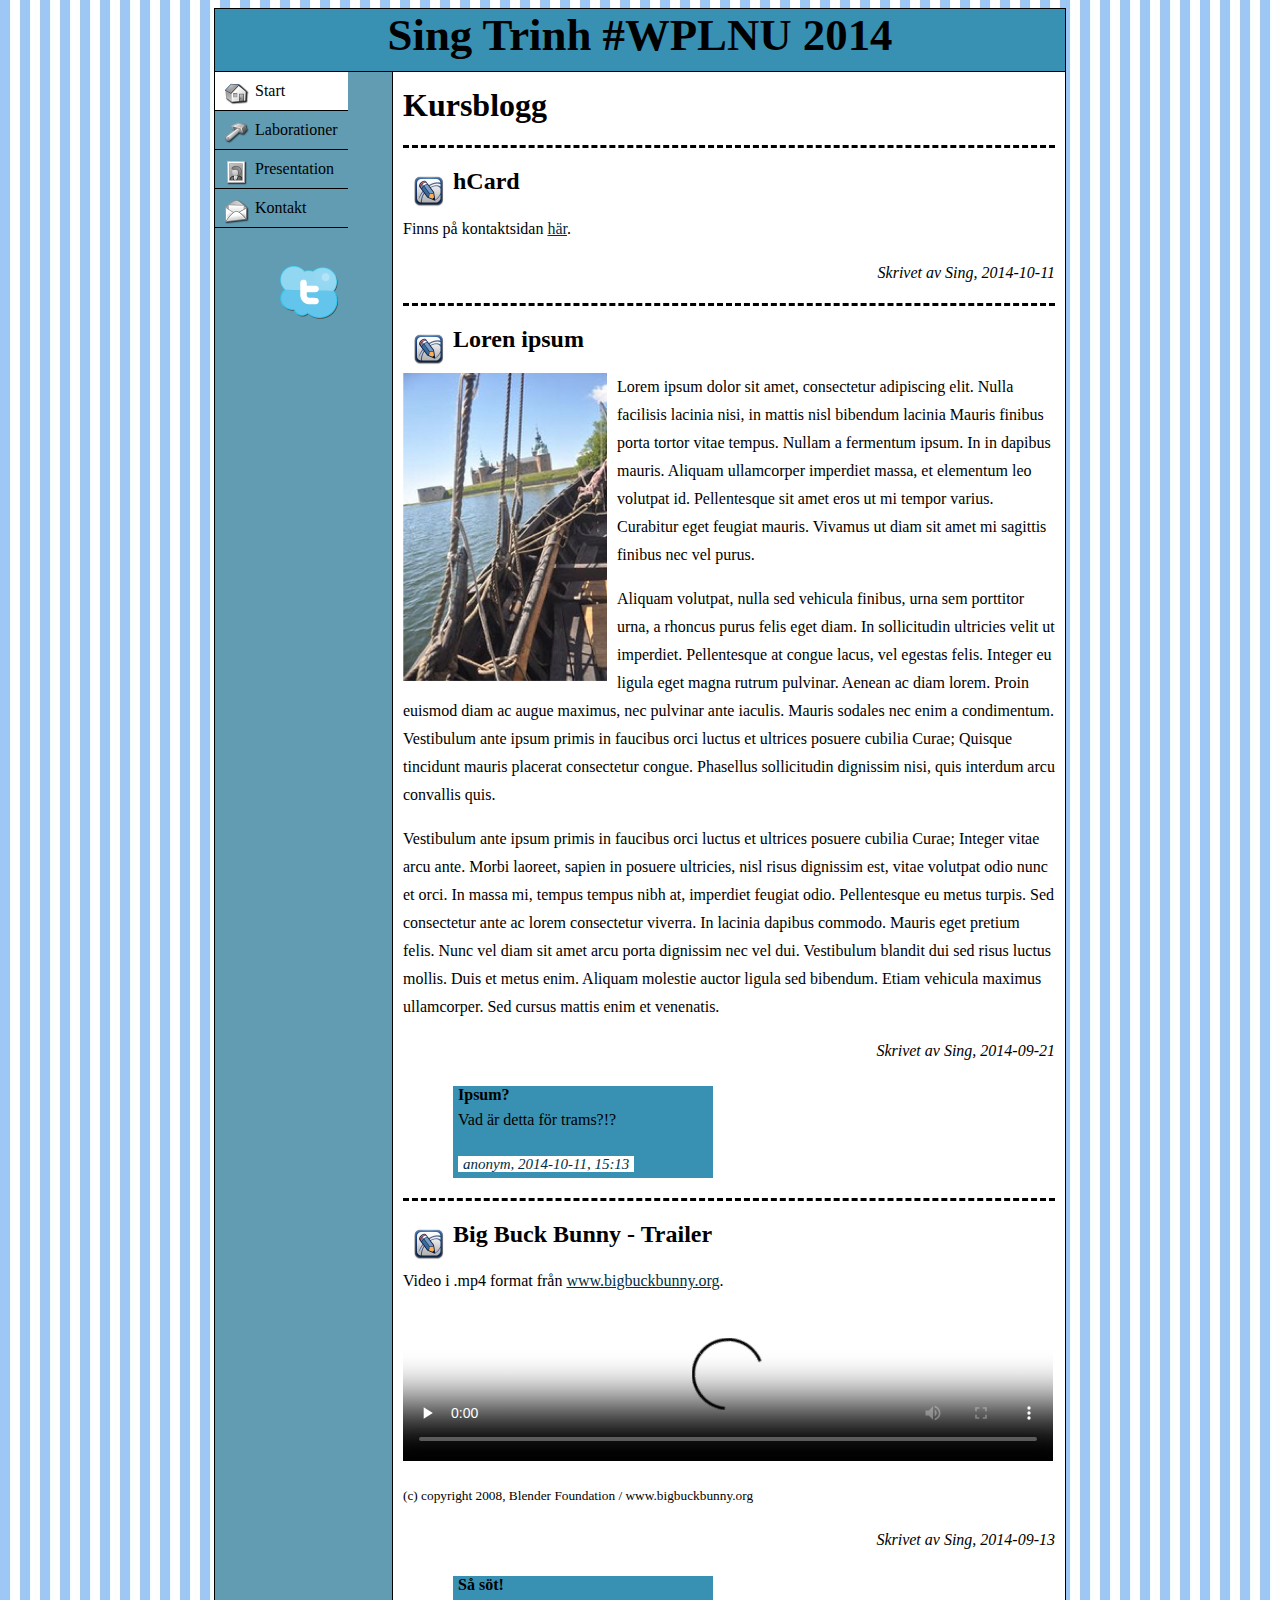
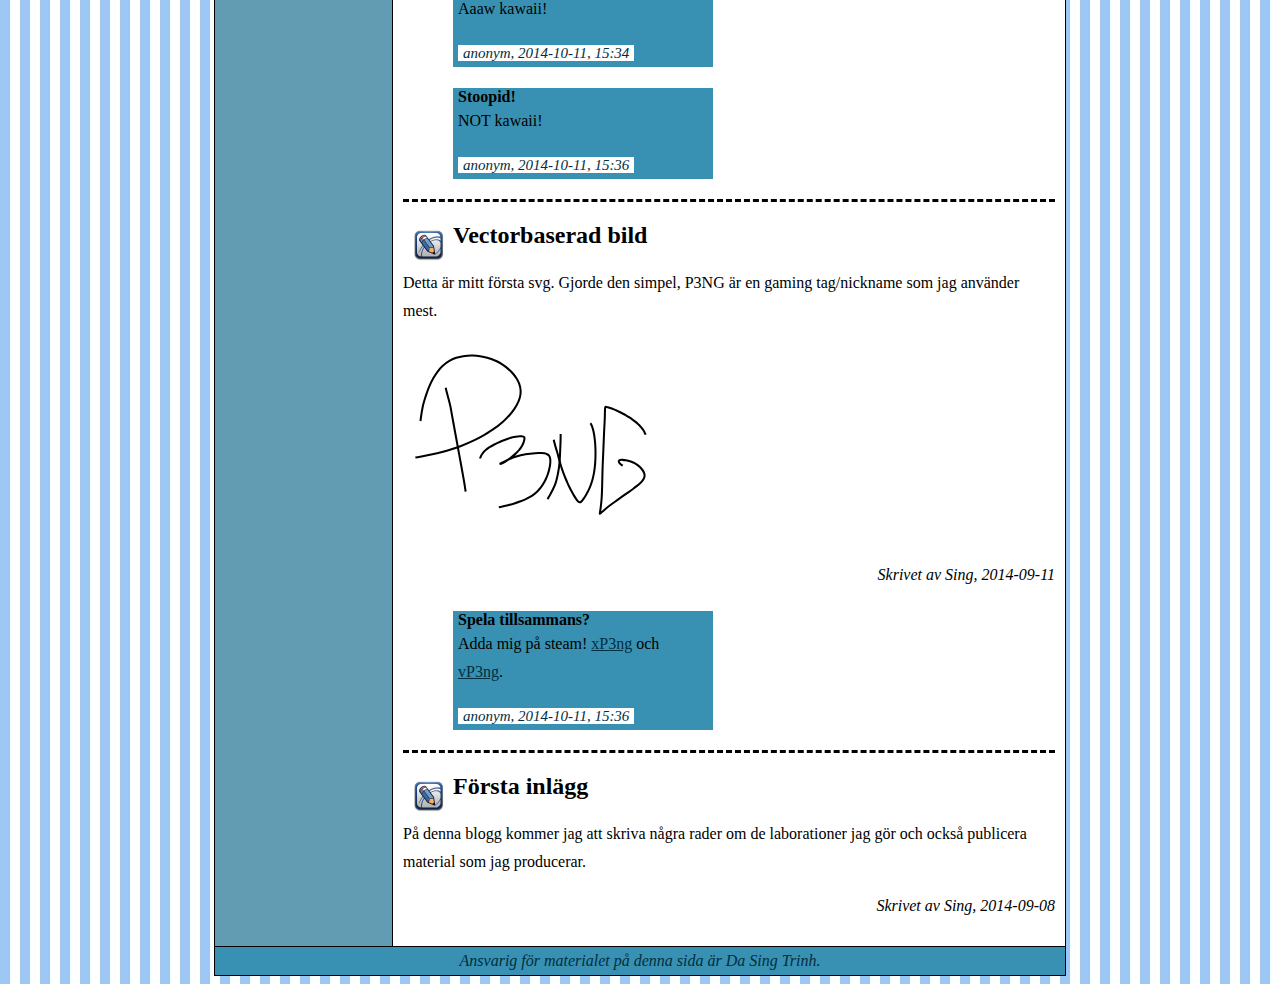
==== commit baba4cc7: "Jag har lagt till z-index med hover samt transistions som rotate, scale och "all 1s". Fixat sido tex" ====
--- a/index.html
+++ b/index.html
@@ -7,7 +7,7 @@
         <link rel="stylesheet" href="css/style.css" />
         <link rel="stylesheet" media="print" href="css/print.css" /> <!-- Print -->
         <link rel="stylesheet" media="only screen and (max-width:480px)" href="css/sp.css" /> <!-- Smartphones -->
-        <link rel="shortcut icon" href="favicon.ico">
+        <link rel="shortcut icon" href="favicon.ico" />
         <link rel="apple-touch-icon" sizes="57x57" href="css/pics/short/zodiac-symbol-57-202428.png" />
         <link rel="apple-touch-icon" sizes="72x72" href="css/pics/short/zodiac-symbol-72-202428.png" />
         <link rel="apple-touch-icon" sizes="114x114" href="css/pics/short/zodiac-symbol-114-202428.png" />
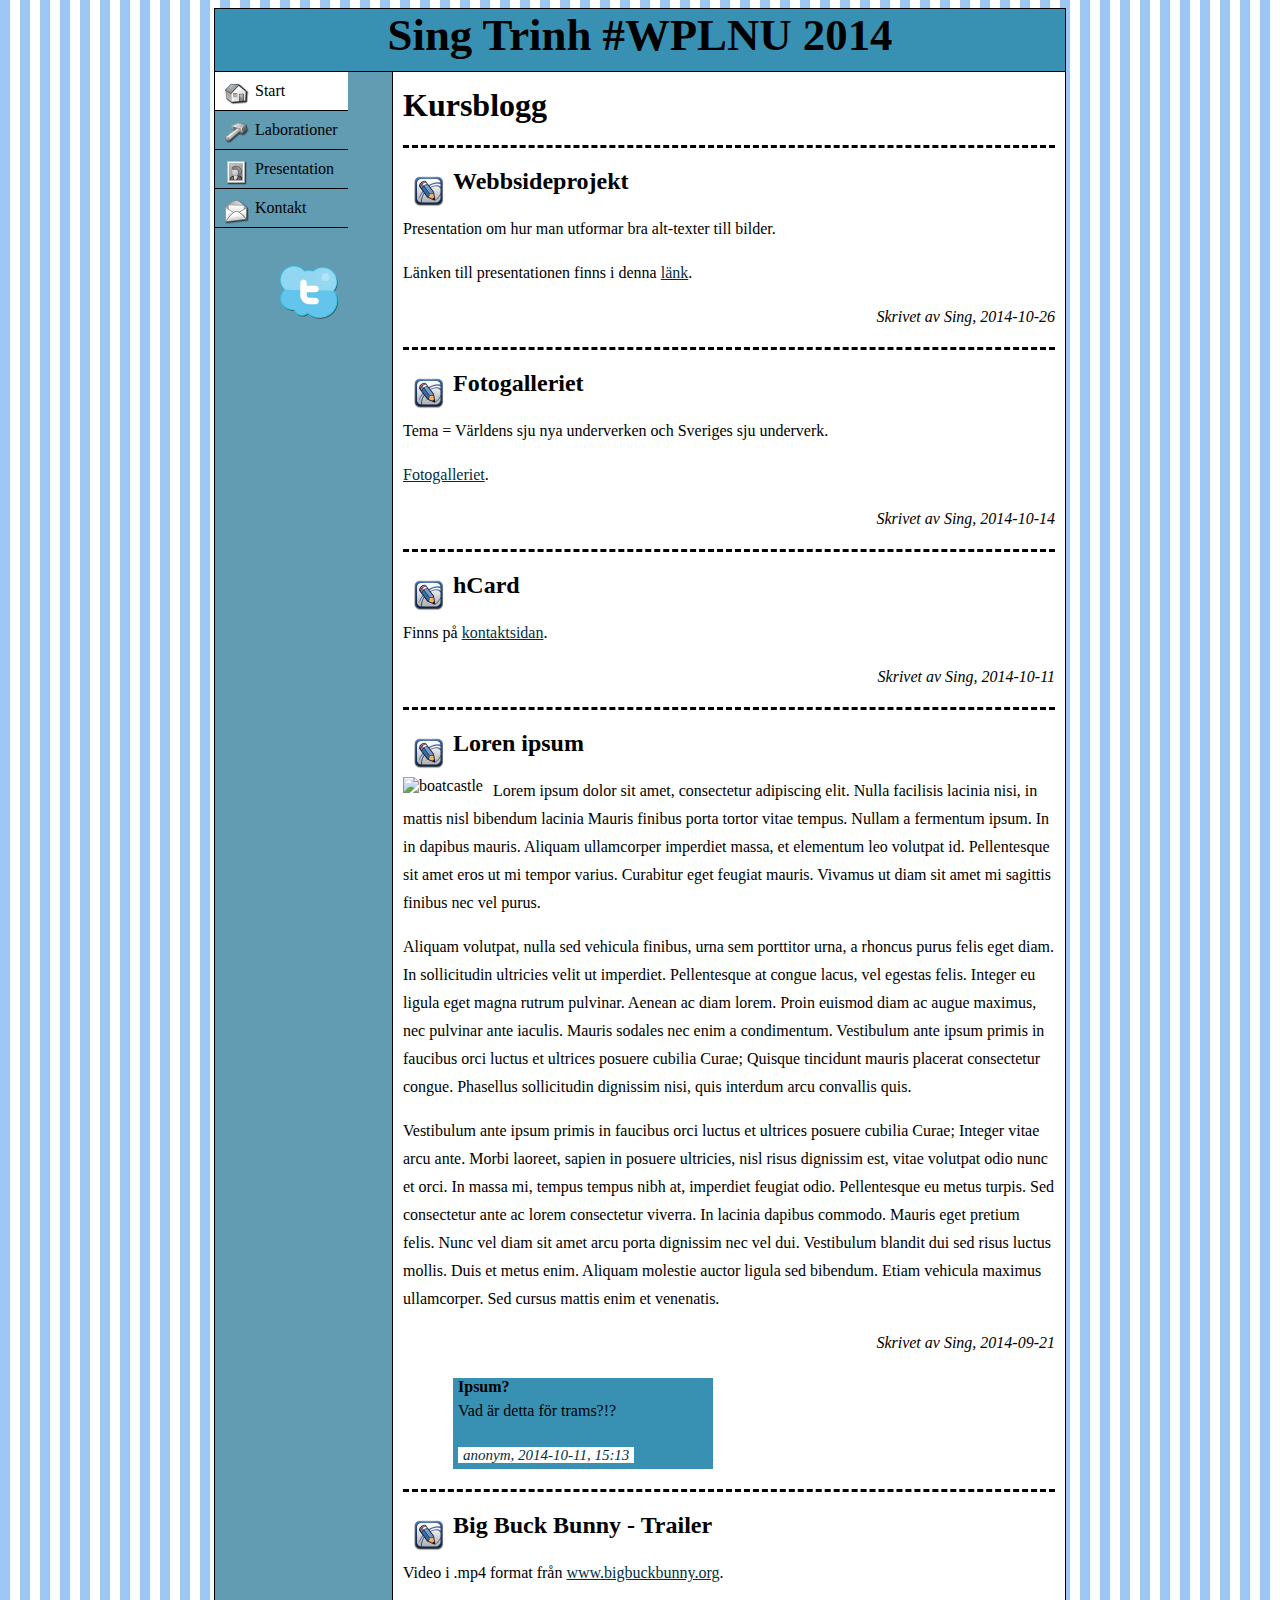
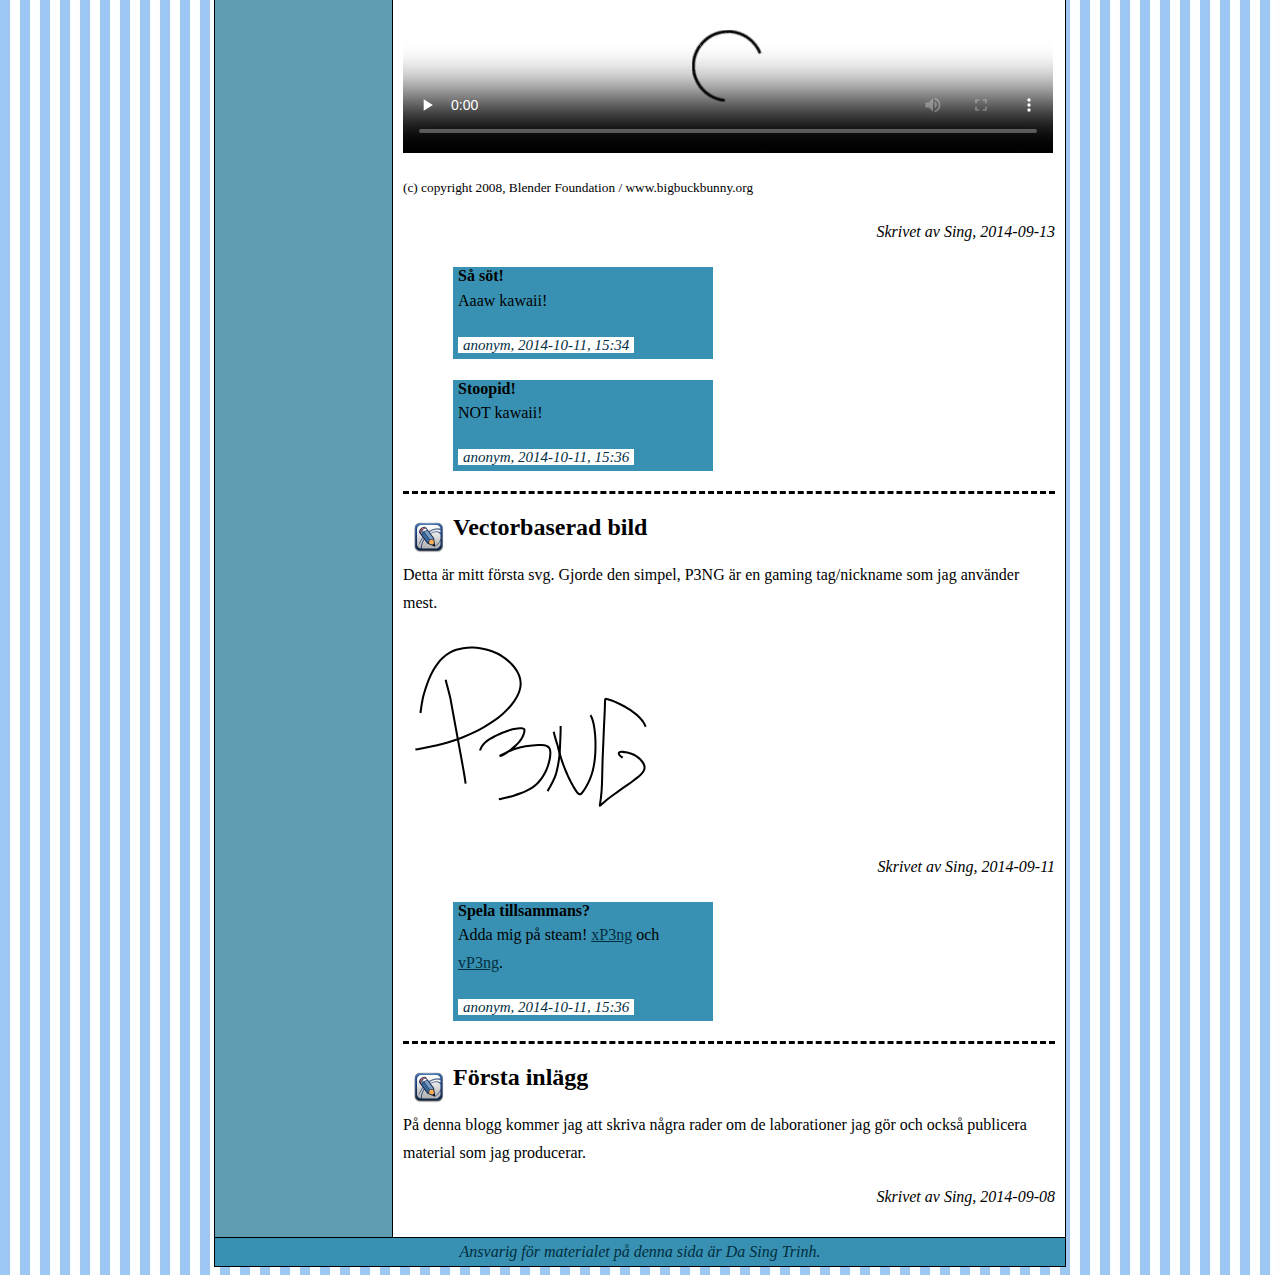
==== commit d1d28642: "Presentation redo och uppdaterat ett par områden." ====
--- a/index.html
+++ b/index.html
@@ -38,16 +38,32 @@
                 <h1>Kursblogg</h1>
                 
                 <article class="blogPost">
+                    <h2>Webbsideprojekt</h2>
+                
+                    <p>Presentation om hur man utformar bra alt-texter till bilder.</p>
+                    <p>Länken till presentationen finns i denna <a href="pages/kontakt.html">länk</a>.</p>
+                    <p class="rightalign">Skrivet av Sing, 2014-10-26</p>
+                </article>
+                
+                <article class="blogPost">
+                    <h2>Fotogalleriet</h2>
+                
+                    <p>Tema = Världens sju nya underverken och Sveriges sju underverk.</p>
+                    <p><a href="pages/kontakt.html">Fotogalleriet</a>.</p>
+                    <p class="rightalign">Skrivet av Sing, 2014-10-14</p>
+                </article>
+                
+                <article class="blogPost">
                     <h2>hCard</h2>
                 
-                    <p>Finns på kontaktsidan <a href="pages/kontakt.html">här</a>.</p>
+                    <p>Finns på <a href="pages/kontakt.html">kontaktsidan</a>.</p>
                     <p class="rightalign">Skrivet av Sing, 2014-10-11</p>
                 </article>
                 
                 <article class="blogPost">
                     <h2 id="loren" >Loren ipsum</h2>
                     
-                    <img id="boatcastle" src="pics/boatcastle.png" alt="boatcastle" />
+                    <img id="boatcastle" src="dpics/boatcastle.png" alt="boatcastle" />
                     <p>Lorem ipsum dolor sit amet, consectetur adipiscing elit.
                     Nulla facilisis lacinia nisi, in mattis nisl bibendum lacinia
                     Mauris finibus porta tortor vitae tempus. Nullam a fermentum ipsum.
--- a/css/style.css
+++ b/css/style.css
@@ -10,7 +10,7 @@
 
 /* HTML5 display-role reset for older browsers */
 article, aside, details, figcaption, figure, 
-footer, header, hgroup, menu, nav, section {
+footer, header, hgroup, menu, nav, section, #container {
 	display: block;
 }
 
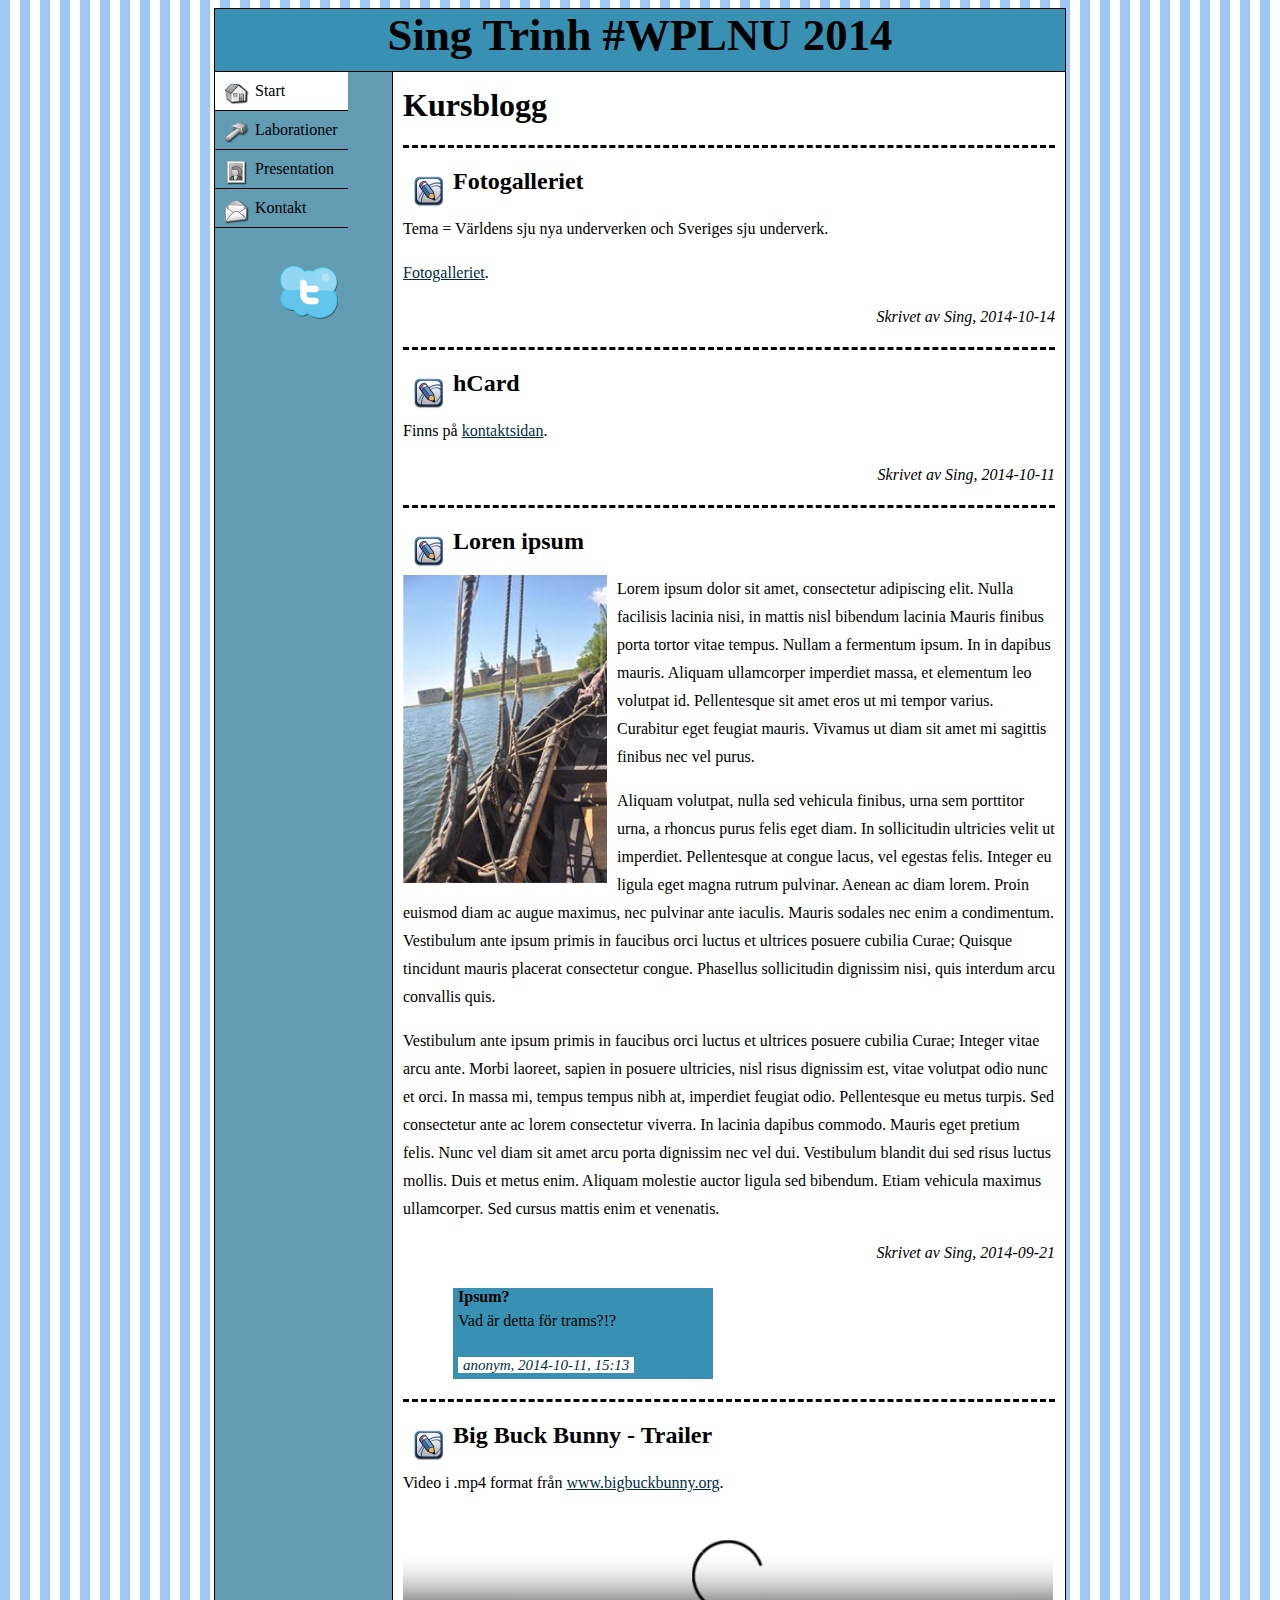
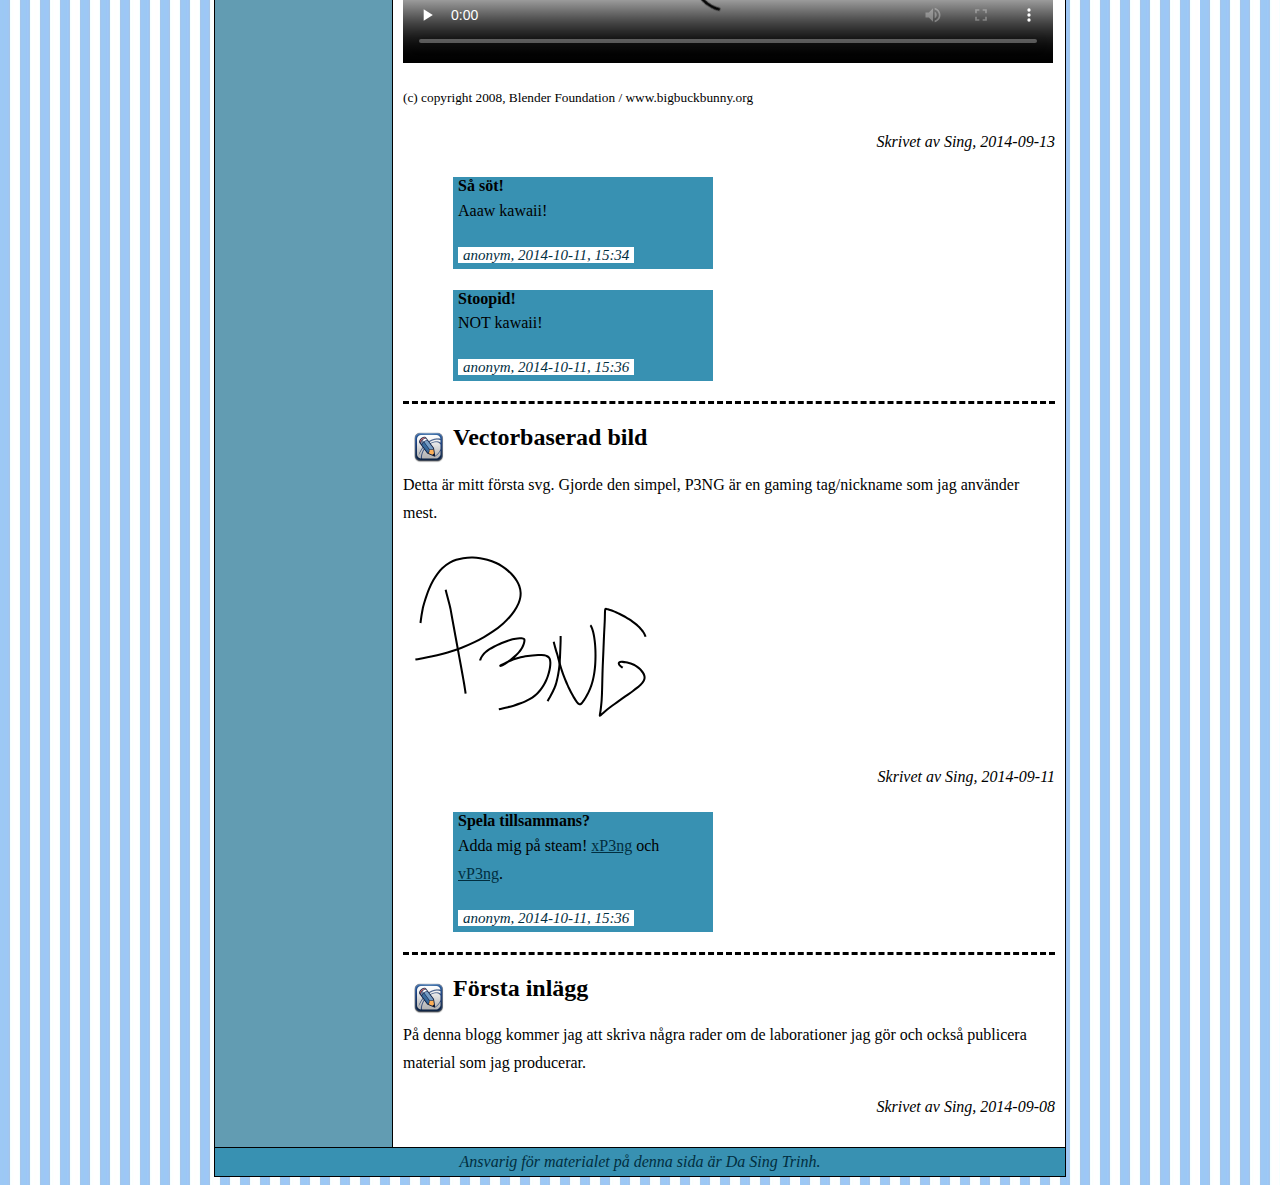
==== commit ed049b0d: "update" ====
--- a/index.html
+++ b/index.html
@@ -36,20 +36,12 @@
             <main id="content">
             
                 <h1>Kursblogg</h1>
-                
-                <article class="blogPost">
-                    <h2>Webbsideprojekt</h2>
-                
-                    <p>Presentation om hur man utformar bra alt-texter till bilder.</p>
-                    <p>Länken till presentationen finns i denna <a href="pages/kontakt.html">länk</a>.</p>
-                    <p class="rightalign">Skrivet av Sing, 2014-10-26</p>
-                </article>
-                
+
                 <article class="blogPost">
                     <h2>Fotogalleriet</h2>
                 
                     <p>Tema = Världens sju nya underverken och Sveriges sju underverk.</p>
-                    <p><a href="pages/kontakt.html">Fotogalleriet</a>.</p>
+                    <p><a href="gallery/index.html">Fotogalleriet</a>.</p>
                     <p class="rightalign">Skrivet av Sing, 2014-10-14</p>
                 </article>
                 
@@ -63,7 +55,7 @@
                 <article class="blogPost">
                     <h2 id="loren" >Loren ipsum</h2>
                     
-                    <img id="boatcastle" src="dpics/boatcastle.png" alt="boatcastle" />
+                    <img id="boatcastle" src="pics/boatcastle.png" alt="boatcastle" />
                     <p>Lorem ipsum dolor sit amet, consectetur adipiscing elit.
                     Nulla facilisis lacinia nisi, in mattis nisl bibendum lacinia
                     Mauris finibus porta tortor vitae tempus. Nullam a fermentum ipsum.
